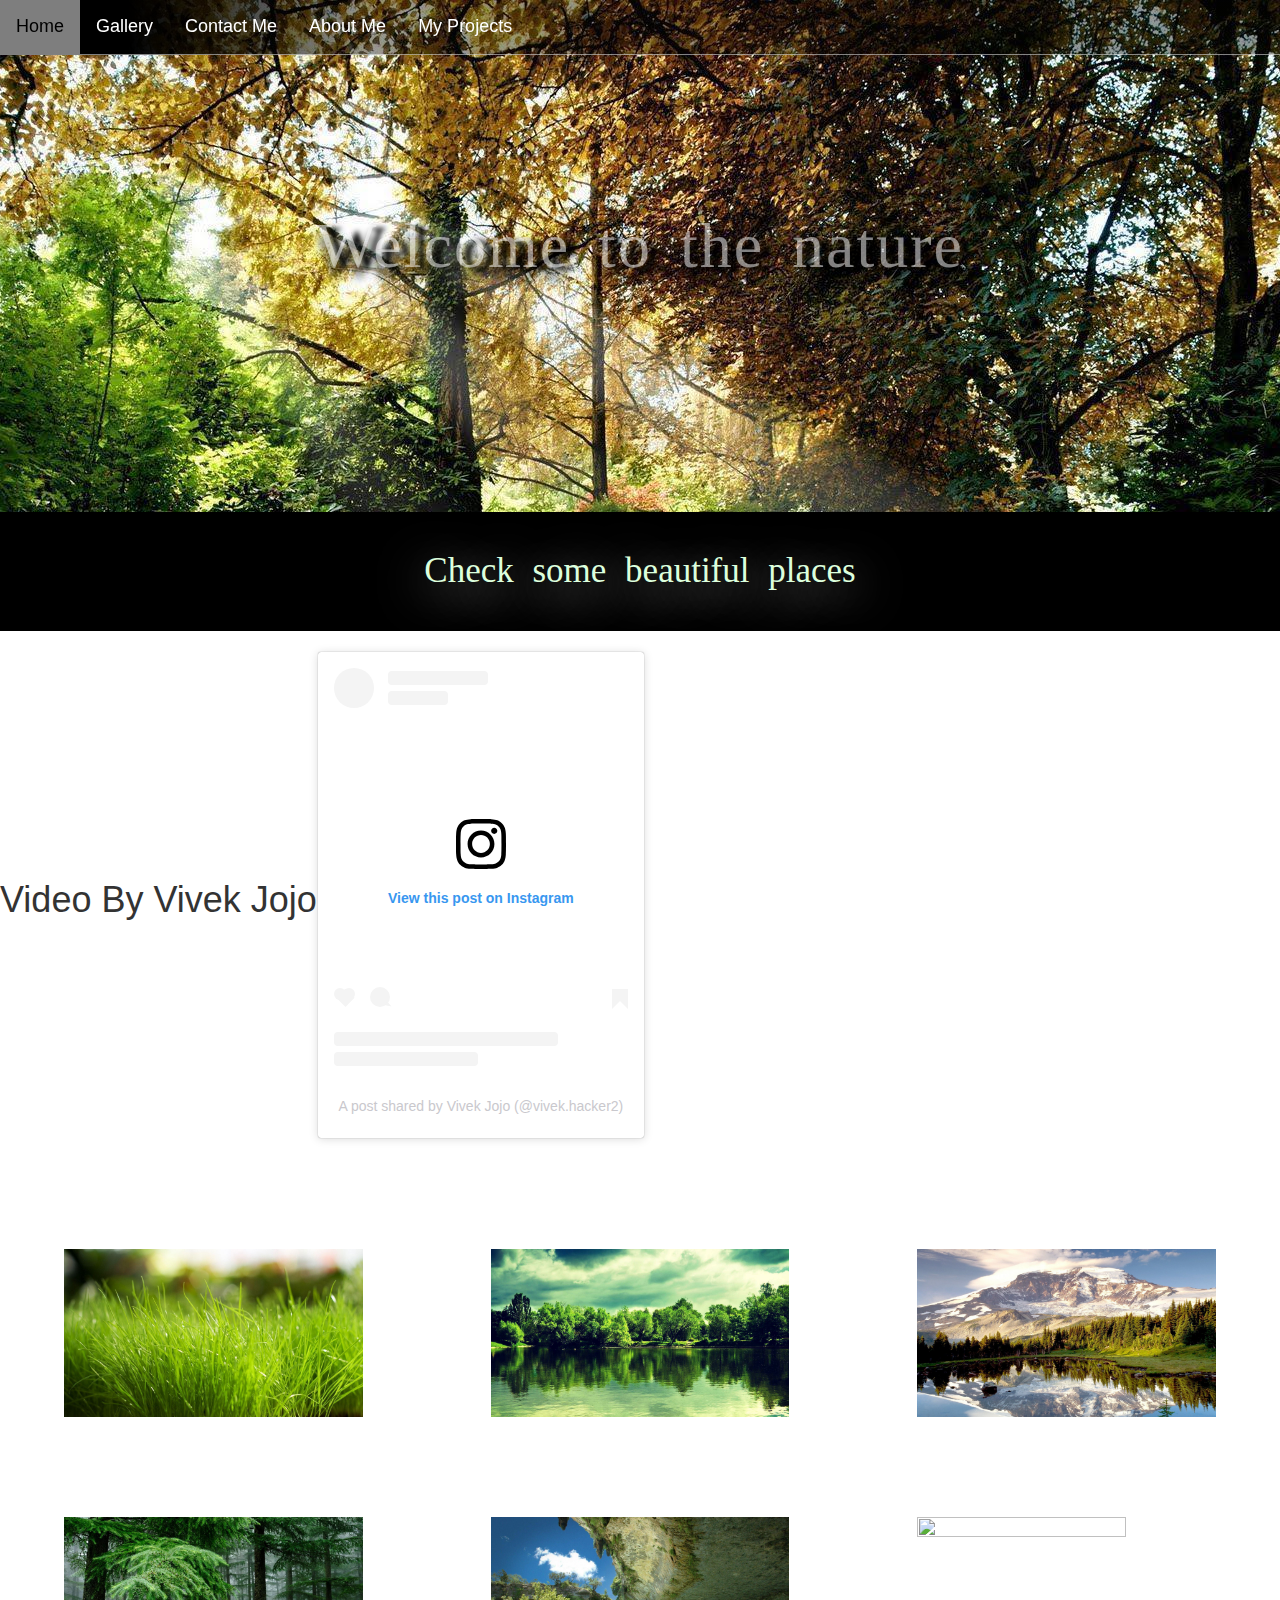
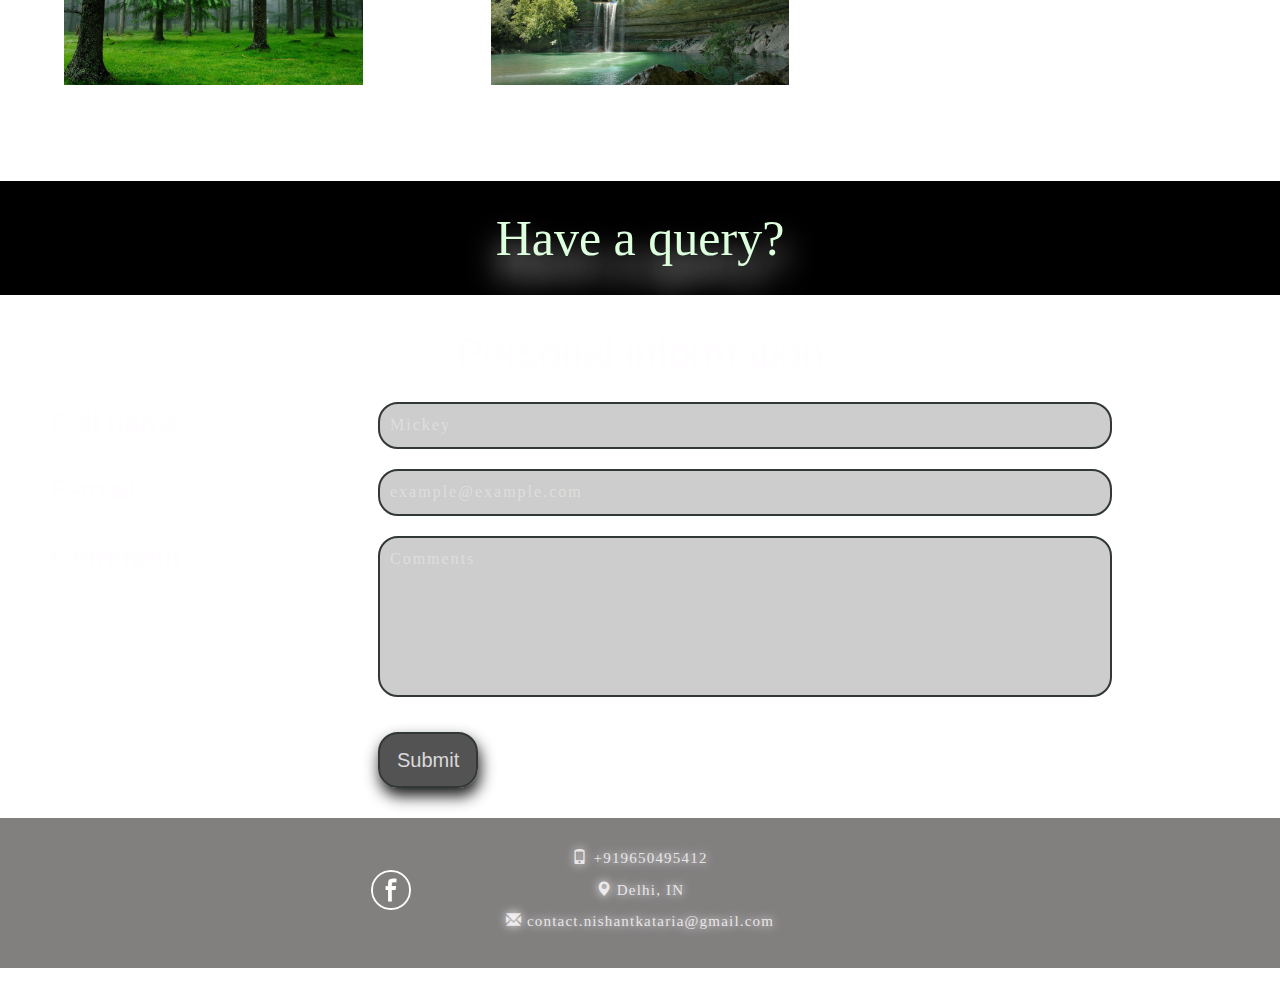
==== index.html @ 0d941788 "Update index.html" ====
<!DOCTYPE html>
<html>
<head>
  <title>My Webpage</title>
  <meta name="viewport" content="width=device-width, initial-scale=1">
  <link rel="stylesheet" type="text/css" href="style.css">
  <link rel="stylesheet" href="https://maxcdn.bootstrapcdn.com/bootstrap/3.3.7/css/bootstrap.min.css">
 
</head>
<body>
  <div class="nav">
  <ul>
    <div class="menu">
      <li><a href="#home">Home</a></li>
      <li id="gallery"><a>Gallery</a>
          <ul id="categories">
              <li><a href="#">3D</a></li>
              <li><a href="#">Abstract</a></li>
              <li><a href="#">Cars</a></li>
              <li><a href="#">Cartoons</a></li>
              <li><a href="#">Nature</a></li>
              <li><a href="#">Technology</a></li>
          </ul>
              </li>
      <li><a class="link" href="#contact">Contact Me</a></li>
      <li><a href="Files/my%20resume.pdf" target="_blank">About Me</a></li>
      <li id="projects"><a>My Projects</a>
          <ul id="ProjectList">
            <li><a href="MyProjects/Todo-List/index.html" target="_blank">ToDo-List</a></li>
              <li><a href="MyProjects/RGB-Game/index.html" target="_blank">RGB-Game</a></li>  
          </ul>
        </li>
    </div>
  </ul>
    <div class="content">
    <div id="home">
    <div id="img1">
    <h1 id="des1">Welcome to the nature</h1>
    </div>
    </div>
    </div>
    <div class="gallery">
    <div id="img2"></div>
        <h1 id="des2">Check some beautiful places</h1><br>
      <div style="display:flex;align-items:center;">
        <h1>Video By Vivek Jojo</h1>
        <div> <blockquote class="instagram-media" data-instgrm-captioned data-instgrm-permalink="https://www.instagram.com/reel/CWzmO9GF8T6/?utm_source=ig_embed&amp;utm_campaign=loading" data-instgrm-version="14" style=" background:#FFF; border:0; border-radius:3px; box-shadow:0 0 1px 0 rgba(0,0,0,0.5),0 1px 10px 0 rgba(0,0,0,0.15); margin: 1px; max-width:540px; min-width:326px; padding:0; width:99.375%; width:-webkit-calc(100% - 2px); width:calc(100% - 2px);"><div style="padding:16px;"> <a href="https://www.instagram.com/reel/CWzmO9GF8T6/?utm_source=ig_embed&amp;utm_campaign=loading" style=" background:#FFFFFF; line-height:0; padding:0 0; text-align:center; text-decoration:none; width:100%;" target="_blank"> <div style=" display: flex; flex-direction: row; align-items: center;"> <div style="background-color: #F4F4F4; border-radius: 50%; flex-grow: 0; height: 40px; margin-right: 14px; width: 40px;"></div> <div style="display: flex; flex-direction: column; flex-grow: 1; justify-content: center;"> <div style=" background-color: #F4F4F4; border-radius: 4px; flex-grow: 0; height: 14px; margin-bottom: 6px; width: 100px;"></div> <div style=" background-color: #F4F4F4; border-radius: 4px; flex-grow: 0; height: 14px; width: 60px;"></div></div></div><div style="padding: 19% 0;"></div> <div style="display:block; height:50px; margin:0 auto 12px; width:50px;"><svg width="50px" height="50px" viewBox="0 0 60 60" version="1.1" xmlns="https://www.w3.org/2000/svg" xmlns:xlink="https://www.w3.org/1999/xlink"><g stroke="none" stroke-width="1" fill="none" fill-rule="evenodd"><g transform="translate(-511.000000, -20.000000)" fill="#000000"><g><path d="M556.869,30.41 C554.814,30.41 553.148,32.076 553.148,34.131 C553.148,36.186 554.814,37.852 556.869,37.852 C558.924,37.852 560.59,36.186 560.59,34.131 C560.59,32.076 558.924,30.41 556.869,30.41 M541,60.657 C535.114,60.657 530.342,55.887 530.342,50 C530.342,44.114 535.114,39.342 541,39.342 C546.887,39.342 551.658,44.114 551.658,50 C551.658,55.887 546.887,60.657 541,60.657 M541,33.886 C532.1,33.886 524.886,41.1 524.886,50 C524.886,58.899 532.1,66.113 541,66.113 C549.9,66.113 557.115,58.899 557.115,50 C557.115,41.1 549.9,33.886 541,33.886 M565.378,62.101 C565.244,65.022 564.756,66.606 564.346,67.663 C563.803,69.06 563.154,70.057 562.106,71.106 C561.058,72.155 560.06,72.803 558.662,73.347 C557.607,73.757 556.021,74.244 553.102,74.378 C549.944,74.521 548.997,74.552 541,74.552 C533.003,74.552 532.056,74.521 528.898,74.378 C525.979,74.244 524.393,73.757 523.338,73.347 C521.94,72.803 520.942,72.155 519.894,71.106 C518.846,70.057 518.197,69.06 517.654,67.663 C517.244,66.606 516.755,65.022 516.623,62.101 C516.479,58.943 516.448,57.996 516.448,50 C516.448,42.003 516.479,41.056 516.623,37.899 C516.755,34.978 517.244,33.391 517.654,32.338 C518.197,30.938 518.846,29.942 519.894,28.894 C520.942,27.846 521.94,27.196 523.338,26.654 C524.393,26.244 525.979,25.756 528.898,25.623 C532.057,25.479 533.004,25.448 541,25.448 C548.997,25.448 549.943,25.479 553.102,25.623 C556.021,25.756 557.607,26.244 558.662,26.654 C560.06,27.196 561.058,27.846 562.106,28.894 C563.154,29.942 563.803,30.938 564.346,32.338 C564.756,33.391 565.244,34.978 565.378,37.899 C565.522,41.056 565.552,42.003 565.552,50 C565.552,57.996 565.522,58.943 565.378,62.101 M570.82,37.631 C570.674,34.438 570.167,32.258 569.425,30.349 C568.659,28.377 567.633,26.702 565.965,25.035 C564.297,23.368 562.623,22.342 560.652,21.575 C558.743,20.834 556.562,20.326 553.369,20.18 C550.169,20.033 549.148,20 541,20 C532.853,20 531.831,20.033 528.631,20.18 C525.438,20.326 523.257,20.834 521.349,21.575 C519.376,22.342 517.703,23.368 516.035,25.035 C514.368,26.702 513.342,28.377 512.574,30.349 C511.834,32.258 511.326,34.438 511.181,37.631 C511.035,40.831 511,41.851 511,50 C511,58.147 511.035,59.17 511.181,62.369 C511.326,65.562 511.834,67.743 512.574,69.651 C513.342,71.625 514.368,73.296 516.035,74.965 C517.703,76.634 519.376,77.658 521.349,78.425 C523.257,79.167 525.438,79.673 528.631,79.82 C531.831,79.965 532.853,80.001 541,80.001 C549.148,80.001 550.169,79.965 553.369,79.82 C556.562,79.673 558.743,79.167 560.652,78.425 C562.623,77.658 564.297,76.634 565.965,74.965 C567.633,73.296 568.659,71.625 569.425,69.651 C570.167,67.743 570.674,65.562 570.82,62.369 C570.966,59.17 571,58.147 571,50 C571,41.851 570.966,40.831 570.82,37.631"></path></g></g></g></svg></div><div style="padding-top: 8px;"> <div style=" color:#3897f0; font-family:Arial,sans-serif; font-size:14px; font-style:normal; font-weight:550; line-height:18px;">View this post on Instagram</div></div><div style="padding: 12.5% 0;"></div> <div style="display: flex; flex-direction: row; margin-bottom: 14px; align-items: center;"><div> <div style="background-color: #F4F4F4; border-radius: 50%; height: 12.5px; width: 12.5px; transform: translateX(0px) translateY(7px);"></div> <div style="background-color: #F4F4F4; height: 12.5px; transform: rotate(-45deg) translateX(3px) translateY(1px); width: 12.5px; flex-grow: 0; margin-right: 14px; margin-left: 2px;"></div> <div style="background-color: #F4F4F4; border-radius: 50%; height: 12.5px; width: 12.5px; transform: translateX(9px) translateY(-18px);"></div></div><div style="margin-left: 8px;"> <div style=" background-color: #F4F4F4; border-radius: 50%; flex-grow: 0; height: 20px; width: 20px;"></div> <div style=" width: 0; height: 0; border-top: 2px solid transparent; border-left: 6px solid #f4f4f4; border-bottom: 2px solid transparent; transform: translateX(16px) translateY(-4px) rotate(30deg)"></div></div><div style="margin-left: auto;"> <div style=" width: 0px; border-top: 8px solid #F4F4F4; border-right: 8px solid transparent; transform: translateY(16px);"></div> <div style=" background-color: #F4F4F4; flex-grow: 0; height: 12px; width: 16px; transform: translateY(-4px);"></div> <div style=" width: 0; height: 0; border-top: 8px solid #F4F4F4; border-left: 8px solid transparent; transform: translateY(-4px) translateX(8px);"></div></div></div> <div style="display: flex; flex-direction: column; flex-grow: 1; justify-content: center; margin-bottom: 24px;"> <div style=" background-color: #F4F4F4; border-radius: 4px; flex-grow: 0; height: 14px; margin-bottom: 6px; width: 224px;"></div> <div style=" background-color: #F4F4F4; border-radius: 4px; flex-grow: 0; height: 14px; width: 144px;"></div></div></a><p style=" color:#c9c8cd; font-family:Arial,sans-serif; font-size:14px; line-height:17px; margin-bottom:0; margin-top:8px; overflow:hidden; padding:8px 0 7px; text-align:center; text-overflow:ellipsis; white-space:nowrap;"><a href="https://www.instagram.com/reel/CWzmO9GF8T6/?utm_source=ig_embed&amp;utm_campaign=loading" style=" color:#c9c8cd; font-family:Arial,sans-serif; font-size:14px; font-style:normal; font-weight:normal; line-height:17px; text-decoration:none;" target="_blank">A post shared by Vivek Jojo (@vivek.hacker2)</a></p></div></blockquote> <script async src="//www.instagram.com/embed.js"></script> </div>
      </div>
          <div class="thumbs">
            <div class="imgrow">
               <div class="imgcol"><a href='Images/Thumbnails/1.jpg' target="_blank"><img src='Images/Thumbnails/1.jpg' width="310px" height="150px"></a></div>
               <div class="imgcol"><a href='Images/Thumbnails/2.jpg' target="_blank"><img src='Images/Thumbnails/2.jpg' width="310px" height="150px"></a></div>
               <div class="imgcol"><a href='Images/Thumbnails/3.jpg' target="_blank"><img src='Images/Thumbnails/3.jpg' width="310px" height="150px"></a></div>
            </div>
            <div class="imgrow">
               <div class="imgcol"><a href='Images/Thumbnails/4.jpg' target="_blank"><img src='Images/Thumbnails/4.jpg' width="310px" height="150px"></a></div>
               <div class="imgcol"><a href='Images/Thumbnails/5.jpg' target="_blank"><img src='Images/Thumbnails/5.jpg' width="310px" height="150px"></a></div>
               <div class="imgcol"><a href='Images/Thumbnails/6.jpg' target="_blank"><img src='Images/Thumbnails/6.jpg' width="310px" height="150px"></a></div>
           </div>
       </div>
    </div>
    <div id="contact">
      <h1 id="des3">Have a query?</h1>
        <div id="info">Personal information</div>
        <div class="row">
    	  <div class="col left" id="name">Full name</div>
          <div class="col right">
    	  <input id="fullname" type="text" name="fullname" placeholder="Mickey "><br><br>
          </div>
        </div>
        <div class="row">
          <div class="col left" id="email">E-mail </div>
          <div class="col right">
          <input id="mail" type="email" name="mail" placeholder="example@example.com"><br><br>
          </div>
        </div>
        <div class="row">
          <div class="col left" id="comment">Comment</div>
          <div class="col right">
          <textarea id="comments" placeholder="Comments" rows="6"></textarea><br>
          </div>
        </div>
        <div class="row sub">
          <div class="col left"></div>
          <div class="col right">
          <button id="submit" type="submit"><p id="submission">Submit</p></button> 
          </div>
        </div>
        <div id="contact-me">
        <div id="social-media"><a href="http://www.facebook.com/thedevilguyz" target="_blank"><img src="Icons/facebook-white.png"></a></div>
        <p><span class="mobile glyphicon glyphicon-phone"></span> +919650495412</p>
        <p><span class=" location glyphicon glyphicon-map-marker"></span> Delhi, IN</p>
        <p><span class="mymail glyphicon glyphicon-envelope"></span> contact.nishantkataria@gmail.com</p>
      
    </div>
    </div>
    </div>
</body>
</html>
---- style.css ----
*{
    box-sizing: border-box;
}
body{
    margin: 0;
    overflow-x: hidden;
    
}
     .nav ul{
            list-style-type: none;
            margin: auto;
            padding: 0px;
            width: 100%;
            background:linear-gradient(to left, rgba(4,4,0,0.4) 71%, #000 90%); 
            overflow: hidden;
            position: fixed;
            z-index: 1;
            border-bottom: 1px solid rgba(255, 255, 255, 0.5);       
     }
     


       .menu>li{
            float: left; 
        }
        .menu>li a{
            display: block;
            padding: 14px 16px;
            font-family: Arial;
            font-size: 18px;
            color: white;
            text-decoration: none;
            transition-duration: 0.2s;
            max-height: 
            
        }
        li a:hover{
            background-color: rgba(251, 251, 251, 0.5);
            color: black;
            text-decoration: none;
        }

       #categories{
           background-color: rgba(0, 30, 0, 0.4);
           z-index:1;
           max-width: 0;
           transition:600ms;
           list-style: none;
           margin: 0px -1px;

       }

       #categories li{
           overflow: hidden;
           border-bottom: 1px solid black;
           text-align: center;
       }
       
       #categories li>a{
       font-size: 15px;
       letter-spacing: 2px;
       }
      
       #categories li:hover{
           transition: transform .3s;
           transform: scale(1.3);
           border:  2px solid black;
           
       }

       #gallery:hover #categories{
           max-height: 400px;
           max-width: 140px;
       }

       #projects{
           max-height:0;
       }
        
       #ProjectList{
           background-color: rgba(0, 30, 0, 0.4);
           z-index:1;
           max-width:0px;
           transition:600ms;
           list-style: none;
           margin: 0px -1px;

       }

       #ProjectList li{
           overflow: hidden;
           border-bottom: 1px solid black;
           text-align: center;
       }
       
       #ProjectList li>a{
           font-size: 15px;
           letter-spacing: 2px;
           max-height: 49px;
           
       }
      
       #ProjectList li:hover{
           overflow: hidden;
           transition: transform .3s;
           transform: scale(1.2);
           border:  2px solid black;   
       }
       
        #projects:hover #ProjectList{
           max-height: 125px;
           max-width: 140px;
 
       }


  #img1{
    background-image: url('Images/Background/nature1.jpg');
    background-attachment: fixed;
    background-position: center;
    background-repeat: no-repeat;
    background-size: cover;
    min-height: 40vw;
    
  }
  #des1{
    color: rgba(255,255,255,0.5);
    text-align: center;
    margin: 0;
    text-shadow: 1px 11px 10px rgba(0,0,0,0.8), 9px 3px 5px #000000;
    font-family: copperplate gothic;
    font-size: 5vw;
    word-spacing: 10px;
    letter-spacing: 2px;
    padding:16.5vw 0;
 }


#des2{
   color: #dfd;
   background-color: black;
   text-align: center;
   margin: 0px;
   padding: 40px;
   font-size: 35px;
   font-family: copperplate gothic;
   word-spacing: 10px;
   text-shadow: 1px 10px 50px #ffffff;

}
.thumbs{
    background-image: url("Images/Background/nature.jpg");
    background-attachment: fixed;
    background-position: center;
    background-repeat: no-repeat;
    background-size: cover;
    width: auto;
    overflow: auto;
    padding: 60px 0px;
}

.imgcol{
    float: left;
    width: 33.33%;
    padding: 50px 0px;
    margin-left: 0px;  
    overflow: inherit;
}
.imgcol a img{
    transition-timing-function: ease;
    transition: .4s;
    width: 70%;
    height: auto;
    margin-left: 15%;
    
}

.imgcol a img:hover{
    box-shadow: 2px 4px 30px 8px #000;
    color: white;
    transition: transform .3s;
    transform: scale(1.3);
    
    
}


#contact{
    background-image: url('Images/Background/pexels-photo-1204361.jpeg');
    background-attachment: fixed;
    background-size: cover;
    background-repeat: no-repeat;
    height: 800px;
    margin-top: -34px;
    color: rgba(255, 253, 255, 0.8);
    text-shadow: 0px 0px 10px white;
    
    
}
#des3{
  color: #dfd;
   background-color: black;
   text-align: center; 
   font-size: 35px;
   font-family: copperplate gothic;
   padding:2.3%;
   text-shadow: 1px 22px 30px white;
   font-size: 50px;
}
.row{
    display: flex;    
}

.col{
    float: left;
}

.left{
    width: 30%;
}

.right{
    width: 70%;
}

#info{
    text-align: center;
    font-size: 40px;
    padding:20px;
}
#name, #email, #comment{
    font-size: 30px;
    padding-left: 5%;
}
#comment{
    vertical-align: top;
}
#fullname, #mail, #comments{
    background-color: rgba(0, 5, 0, 0.2);
    color: white;
    font-family: arial rounded MT;
    font-size: 16px;
    letter-spacing: 2px;
    border-radius: 20px;
    border: 2px solid rgb(50,55,55);
    padding: 10px;
    width: 80%;
    resize: none;
}
#fullname:focus, #mail:focus, #comments:focus{
    background-color: rgba(255, 250, 250, 0.2);
    box-shadow: 2px 8px 15px rgba(0,0,0,0.7);
    outline: none;
}
#submit:focus{
    outline: none;
}

::placeholder{
    color: rgba(250, 250, 250, 0.4);
    font-family: arial rounded MT;
}
#submit{
    background-color: rgba(10 , 10, 10, 0.7);
    border: 2px solid rgb(50,55,55);
    box-shadow: 2px 8px 15px rgba(0,0,0,0.9);
    border-radius: 20px;
    transition: .5s;
    
}
.sub{
    margin-top:30px;
}

#submit:active{
    transform: scale(0.9);
    transition: 0.1s ease-out;    
}
#submit:hover{
    background-color:rgba(10,103,106,0.8);
}

#submission{
    color: rgba(255, 253, 255,0.8);
    font-size: 20px;
    padding: 11px;
    margin: 0;
}
#social-media{
    float: left;
    margin: 22px -35vw 0 29vw;
    transition: .3s;
}
#social-media a img{
    height: 40px;
    width: 40px;
    
}
#social-media:hover{
    transform: scale(1.2);
}
#contact-me{
        text-align: center;
        background-color: rgba(5, 0, 0, 0.5);
        margin-top: 30px;
        padding: 30px 0 25px 0;
        font-size: 15px;
        font-family: arial rounded MT;
        letter-spacing: 1.2px;
        
    }
#contact-me:hover{
    background-color: rgba(5, 0, 0, 0.7);
}

@media screen and (max-width: 620px) {
  #des1{
    font-size: 30px;
  }
  #des2, #des3{
    font-size: 20px;
  }
  #info, #name, #email, #comment{
        font-size: 19px;
        padding-left: 7%;
  }
}
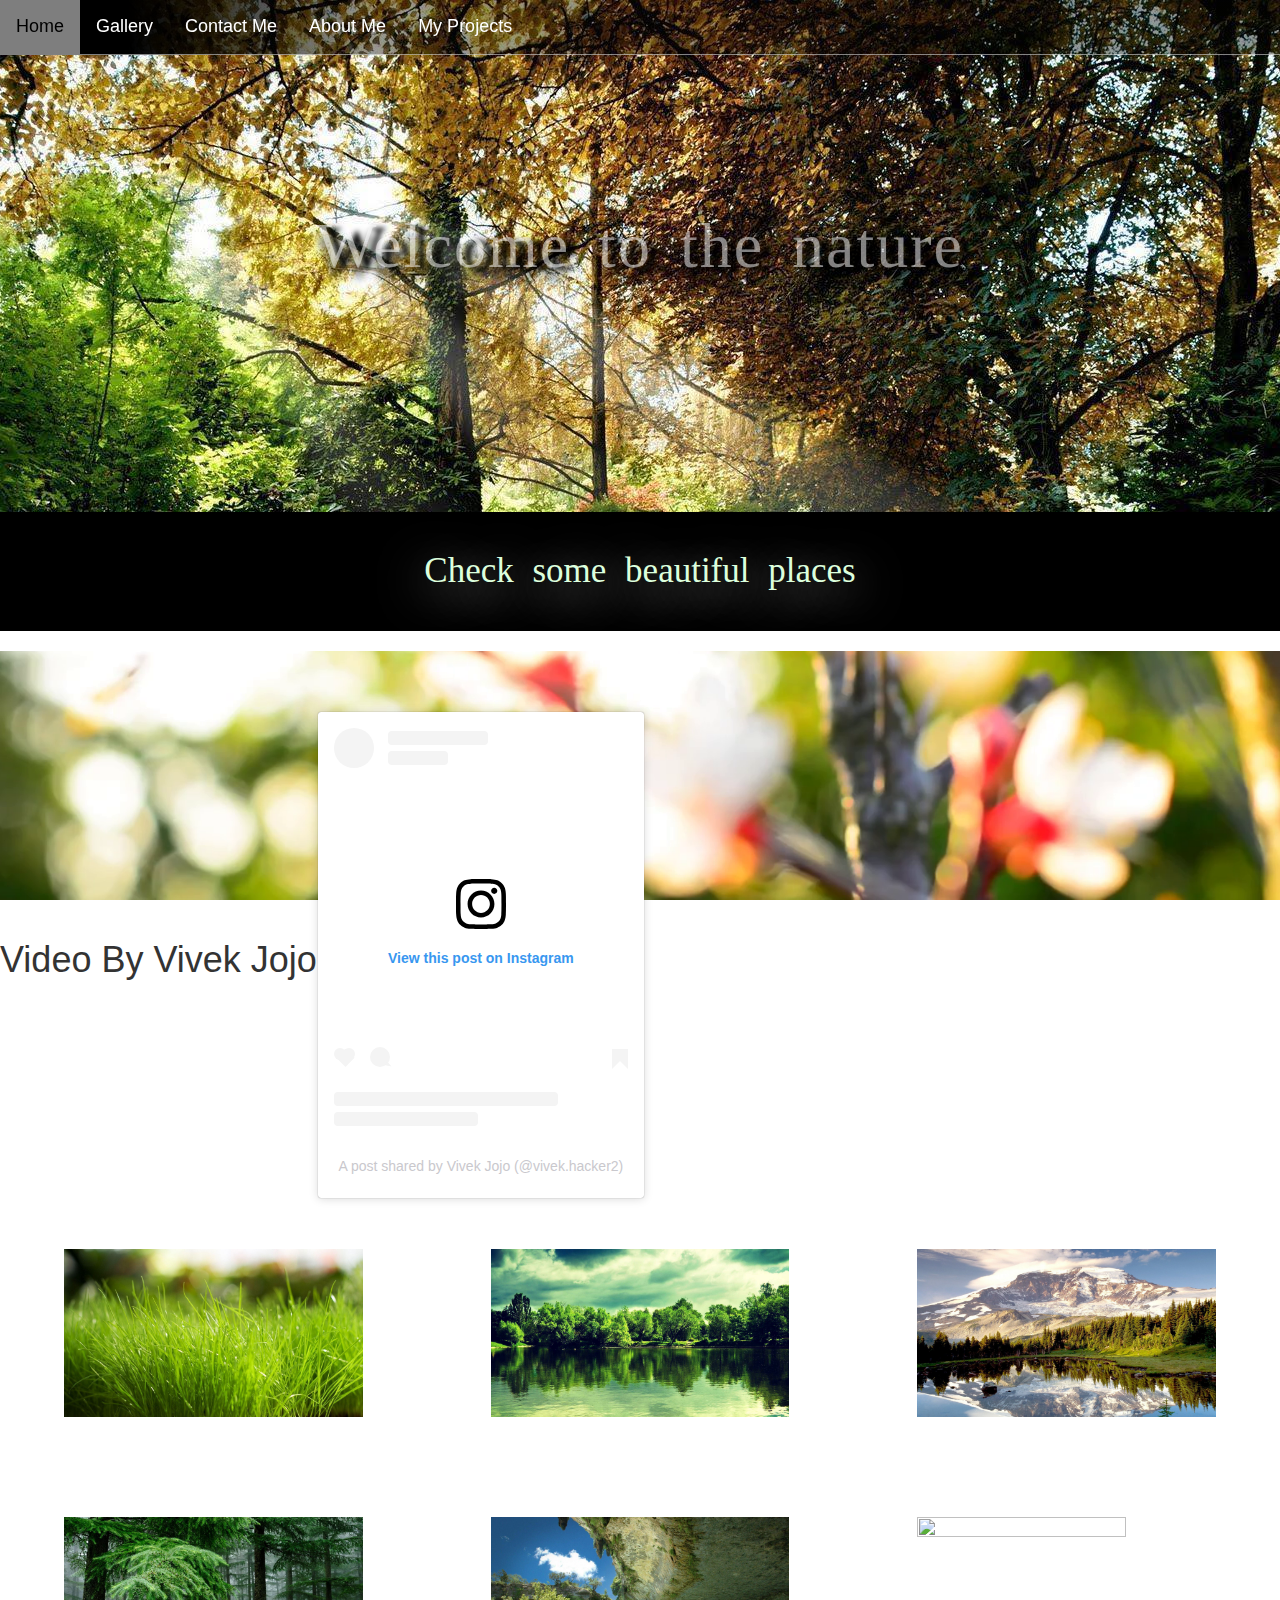
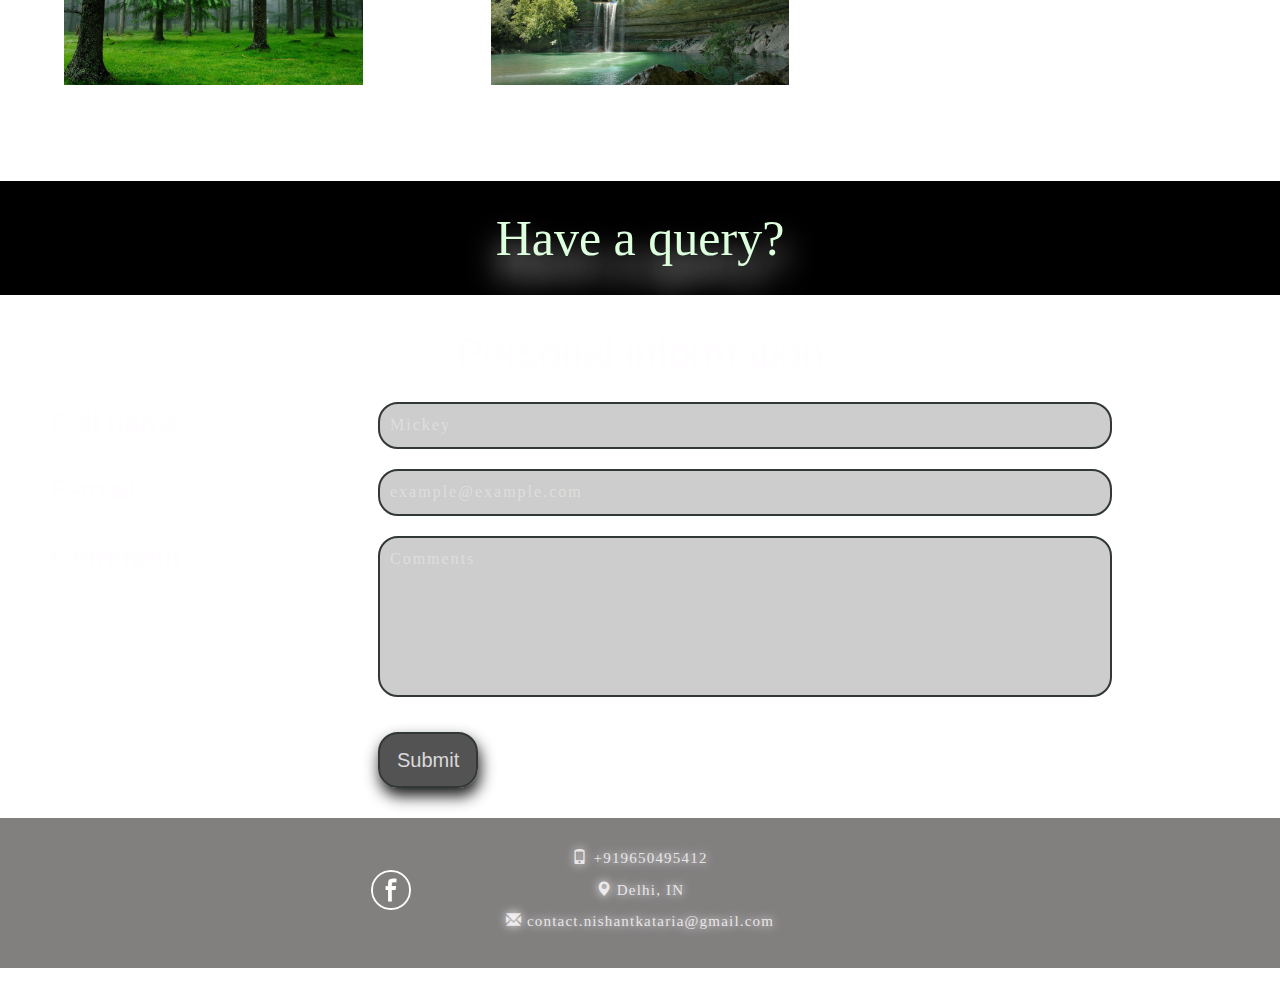
==== commit aa5f2552: "Update index.html" ====
--- a/index.html
+++ b/index.html
@@ -42,11 +42,11 @@
     <div class="gallery">
     <div id="img2"></div>
         <h1 id="des2">Check some beautiful places</h1><br>
-      <div style="display:flex;align-items:center;">
+          <div class="thumbs">
+              <div style="display:flex;align-items:center; width:100%">
         <h1>Video By Vivek Jojo</h1>
         <div> <blockquote class="instagram-media" data-instgrm-captioned data-instgrm-permalink="https://www.instagram.com/reel/CWzmO9GF8T6/?utm_source=ig_embed&amp;utm_campaign=loading" data-instgrm-version="14" style=" background:#FFF; border:0; border-radius:3px; box-shadow:0 0 1px 0 rgba(0,0,0,0.5),0 1px 10px 0 rgba(0,0,0,0.15); margin: 1px; max-width:540px; min-width:326px; padding:0; width:99.375%; width:-webkit-calc(100% - 2px); width:calc(100% - 2px);"><div style="padding:16px;"> <a href="https://www.instagram.com/reel/CWzmO9GF8T6/?utm_source=ig_embed&amp;utm_campaign=loading" style=" background:#FFFFFF; line-height:0; padding:0 0; text-align:center; text-decoration:none; width:100%;" target="_blank"> <div style=" display: flex; flex-direction: row; align-items: center;"> <div style="background-color: #F4F4F4; border-radius: 50%; flex-grow: 0; height: 40px; margin-right: 14px; width: 40px;"></div> <div style="display: flex; flex-direction: column; flex-grow: 1; justify-content: center;"> <div style=" background-color: #F4F4F4; border-radius: 4px; flex-grow: 0; height: 14px; margin-bottom: 6px; width: 100px;"></div> <div style=" background-color: #F4F4F4; border-radius: 4px; flex-grow: 0; height: 14px; width: 60px;"></div></div></div><div style="padding: 19% 0;"></div> <div style="display:block; height:50px; margin:0 auto 12px; width:50px;"><svg width="50px" height="50px" viewBox="0 0 60 60" version="1.1" xmlns="https://www.w3.org/2000/svg" xmlns:xlink="https://www.w3.org/1999/xlink"><g stroke="none" stroke-width="1" fill="none" fill-rule="evenodd"><g transform="translate(-511.000000, -20.000000)" fill="#000000"><g><path d="M556.869,30.41 C554.814,30.41 553.148,32.076 553.148,34.131 C553.148,36.186 554.814,37.852 556.869,37.852 C558.924,37.852 560.59,36.186 560.59,34.131 C560.59,32.076 558.924,30.41 556.869,30.41 M541,60.657 C535.114,60.657 530.342,55.887 530.342,50 C530.342,44.114 535.114,39.342 541,39.342 C546.887,39.342 551.658,44.114 551.658,50 C551.658,55.887 546.887,60.657 541,60.657 M541,33.886 C532.1,33.886 524.886,41.1 524.886,50 C524.886,58.899 532.1,66.113 541,66.113 C549.9,66.113 557.115,58.899 557.115,50 C557.115,41.1 549.9,33.886 541,33.886 M565.378,62.101 C565.244,65.022 564.756,66.606 564.346,67.663 C563.803,69.06 563.154,70.057 562.106,71.106 C561.058,72.155 560.06,72.803 558.662,73.347 C557.607,73.757 556.021,74.244 553.102,74.378 C549.944,74.521 548.997,74.552 541,74.552 C533.003,74.552 532.056,74.521 528.898,74.378 C525.979,74.244 524.393,73.757 523.338,73.347 C521.94,72.803 520.942,72.155 519.894,71.106 C518.846,70.057 518.197,69.06 517.654,67.663 C517.244,66.606 516.755,65.022 516.623,62.101 C516.479,58.943 516.448,57.996 516.448,50 C516.448,42.003 516.479,41.056 516.623,37.899 C516.755,34.978 517.244,33.391 517.654,32.338 C518.197,30.938 518.846,29.942 519.894,28.894 C520.942,27.846 521.94,27.196 523.338,26.654 C524.393,26.244 525.979,25.756 528.898,25.623 C532.057,25.479 533.004,25.448 541,25.448 C548.997,25.448 549.943,25.479 553.102,25.623 C556.021,25.756 557.607,26.244 558.662,26.654 C560.06,27.196 561.058,27.846 562.106,28.894 C563.154,29.942 563.803,30.938 564.346,32.338 C564.756,33.391 565.244,34.978 565.378,37.899 C565.522,41.056 565.552,42.003 565.552,50 C565.552,57.996 565.522,58.943 565.378,62.101 M570.82,37.631 C570.674,34.438 570.167,32.258 569.425,30.349 C568.659,28.377 567.633,26.702 565.965,25.035 C564.297,23.368 562.623,22.342 560.652,21.575 C558.743,20.834 556.562,20.326 553.369,20.18 C550.169,20.033 549.148,20 541,20 C532.853,20 531.831,20.033 528.631,20.18 C525.438,20.326 523.257,20.834 521.349,21.575 C519.376,22.342 517.703,23.368 516.035,25.035 C514.368,26.702 513.342,28.377 512.574,30.349 C511.834,32.258 511.326,34.438 511.181,37.631 C511.035,40.831 511,41.851 511,50 C511,58.147 511.035,59.17 511.181,62.369 C511.326,65.562 511.834,67.743 512.574,69.651 C513.342,71.625 514.368,73.296 516.035,74.965 C517.703,76.634 519.376,77.658 521.349,78.425 C523.257,79.167 525.438,79.673 528.631,79.82 C531.831,79.965 532.853,80.001 541,80.001 C549.148,80.001 550.169,79.965 553.369,79.82 C556.562,79.673 558.743,79.167 560.652,78.425 C562.623,77.658 564.297,76.634 565.965,74.965 C567.633,73.296 568.659,71.625 569.425,69.651 C570.167,67.743 570.674,65.562 570.82,62.369 C570.966,59.17 571,58.147 571,50 C571,41.851 570.966,40.831 570.82,37.631"></path></g></g></g></svg></div><div style="padding-top: 8px;"> <div style=" color:#3897f0; font-family:Arial,sans-serif; font-size:14px; font-style:normal; font-weight:550; line-height:18px;">View this post on Instagram</div></div><div style="padding: 12.5% 0;"></div> <div style="display: flex; flex-direction: row; margin-bottom: 14px; align-items: center;"><div> <div style="background-color: #F4F4F4; border-radius: 50%; height: 12.5px; width: 12.5px; transform: translateX(0px) translateY(7px);"></div> <div style="background-color: #F4F4F4; height: 12.5px; transform: rotate(-45deg) translateX(3px) translateY(1px); width: 12.5px; flex-grow: 0; margin-right: 14px; margin-left: 2px;"></div> <div style="background-color: #F4F4F4; border-radius: 50%; height: 12.5px; width: 12.5px; transform: translateX(9px) translateY(-18px);"></div></div><div style="margin-left: 8px;"> <div style=" background-color: #F4F4F4; border-radius: 50%; flex-grow: 0; height: 20px; width: 20px;"></div> <div style=" width: 0; height: 0; border-top: 2px solid transparent; border-left: 6px solid #f4f4f4; border-bottom: 2px solid transparent; transform: translateX(16px) translateY(-4px) rotate(30deg)"></div></div><div style="margin-left: auto;"> <div style=" width: 0px; border-top: 8px solid #F4F4F4; border-right: 8px solid transparent; transform: translateY(16px);"></div> <div style=" background-color: #F4F4F4; flex-grow: 0; height: 12px; width: 16px; transform: translateY(-4px);"></div> <div style=" width: 0; height: 0; border-top: 8px solid #F4F4F4; border-left: 8px solid transparent; transform: translateY(-4px) translateX(8px);"></div></div></div> <div style="display: flex; flex-direction: column; flex-grow: 1; justify-content: center; margin-bottom: 24px;"> <div style=" background-color: #F4F4F4; border-radius: 4px; flex-grow: 0; height: 14px; margin-bottom: 6px; width: 224px;"></div> <div style=" background-color: #F4F4F4; border-radius: 4px; flex-grow: 0; height: 14px; width: 144px;"></div></div></a><p style=" color:#c9c8cd; font-family:Arial,sans-serif; font-size:14px; line-height:17px; margin-bottom:0; margin-top:8px; overflow:hidden; padding:8px 0 7px; text-align:center; text-overflow:ellipsis; white-space:nowrap;"><a href="https://www.instagram.com/reel/CWzmO9GF8T6/?utm_source=ig_embed&amp;utm_campaign=loading" style=" color:#c9c8cd; font-family:Arial,sans-serif; font-size:14px; font-style:normal; font-weight:normal; line-height:17px; text-decoration:none;" target="_blank">A post shared by Vivek Jojo (@vivek.hacker2)</a></p></div></blockquote> <script async src="//www.instagram.com/embed.js"></script> </div>
       </div>
-          <div class="thumbs">
             <div class="imgrow">
                <div class="imgcol"><a href='Images/Thumbnails/1.jpg' target="_blank"><img src='Images/Thumbnails/1.jpg' width="310px" height="150px"></a></div>
                <div class="imgcol"><a href='Images/Thumbnails/2.jpg' target="_blank"><img src='Images/Thumbnails/2.jpg' width="310px" height="150px"></a></div>
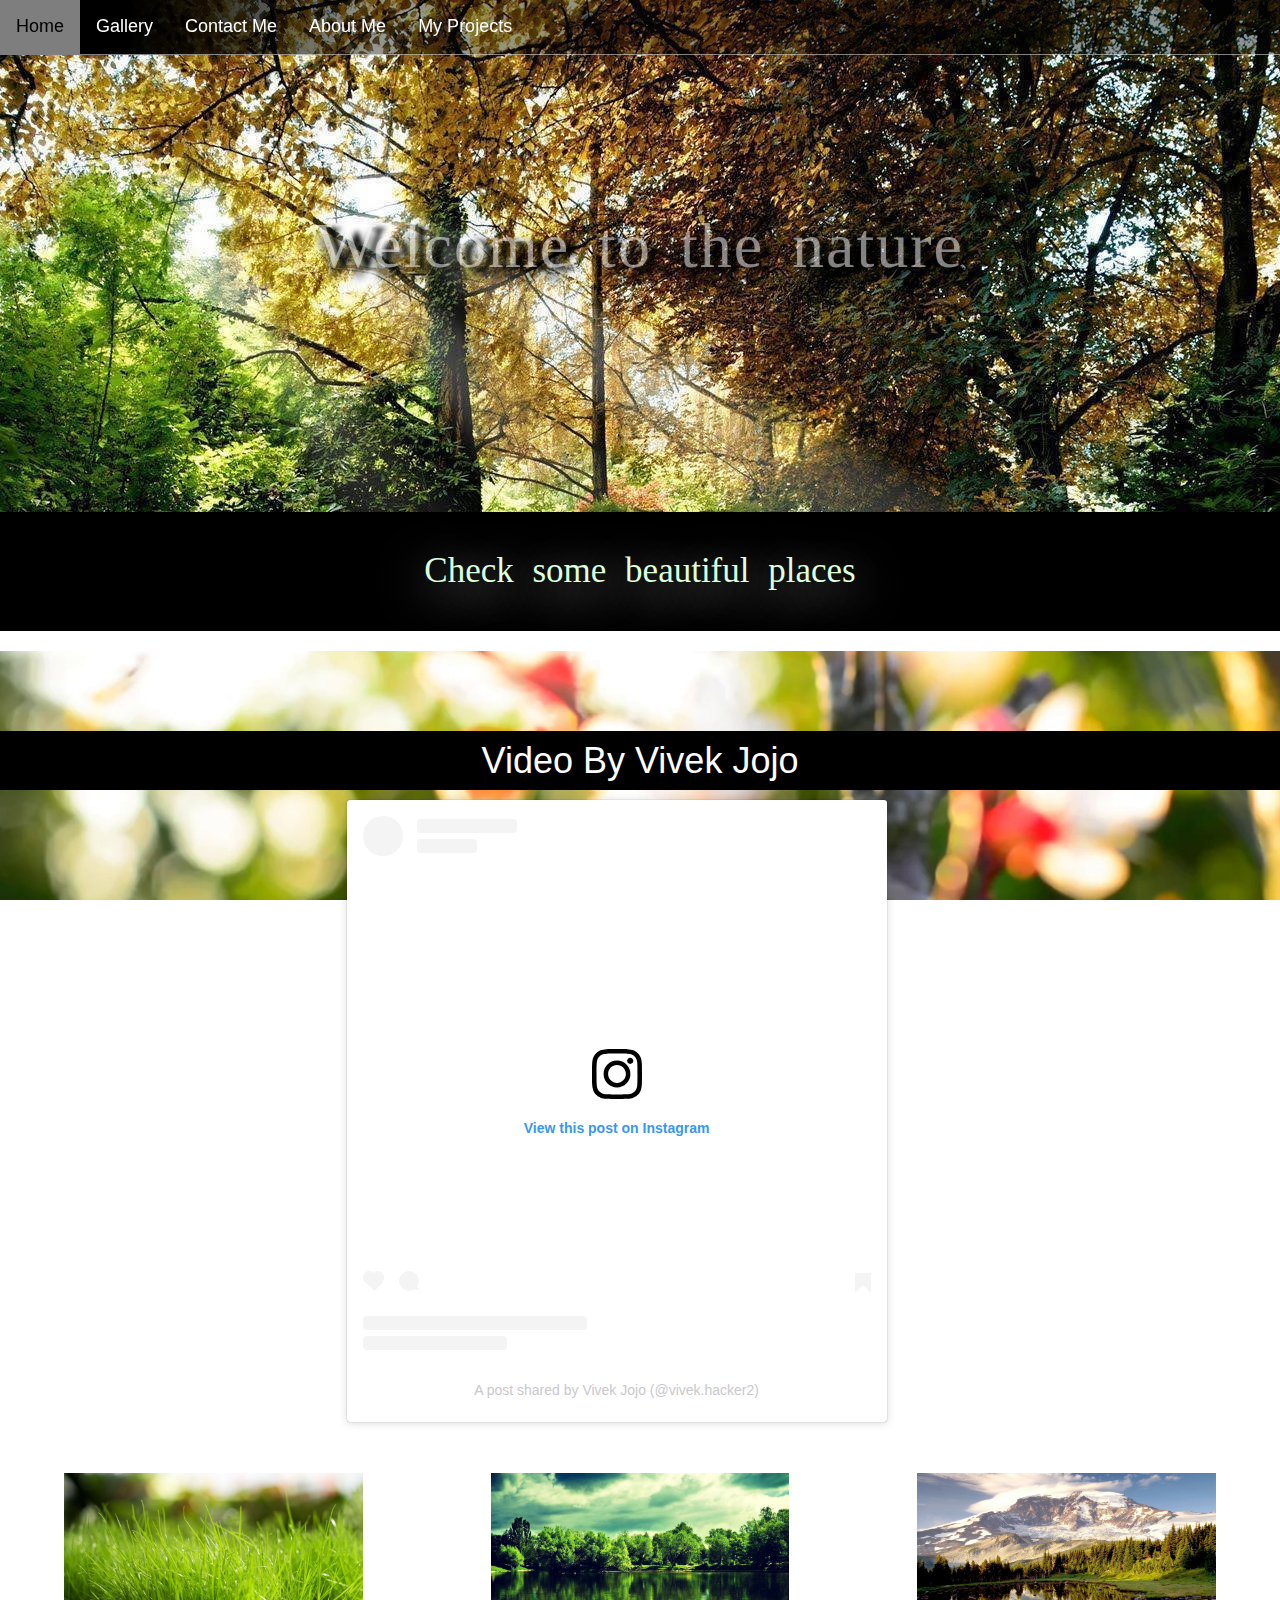
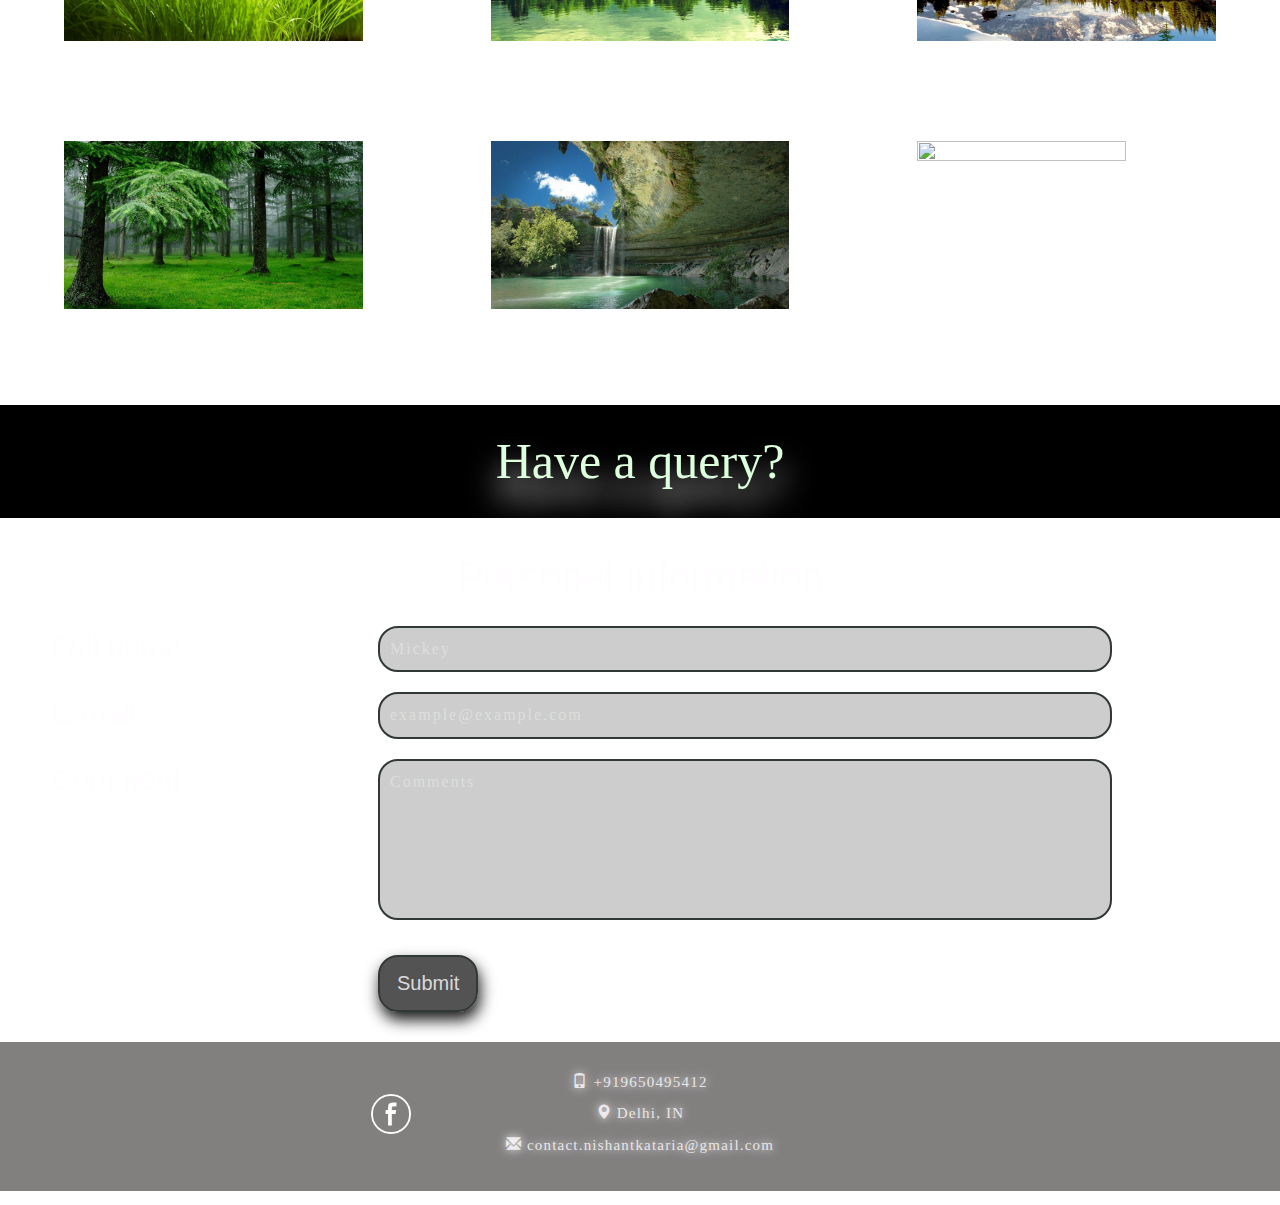
==== commit 98146e28: "Update index.html" ====
--- a/index.html
+++ b/index.html
@@ -41,11 +41,11 @@
     </div>
     <div class="gallery">
     <div id="img2"></div>
-        <h1 id="des2">Check some beautiful places</h1><br>
-          <div class="thumbs">
-              <div style="display:flex;align-items:center; width:100%">
-        <h1>Video By Vivek Jojo</h1>
-        <div> <blockquote class="instagram-media" data-instgrm-captioned data-instgrm-permalink="https://www.instagram.com/reel/CWzmO9GF8T6/?utm_source=ig_embed&amp;utm_campaign=loading" data-instgrm-version="14" style=" background:#FFF; border:0; border-radius:3px; box-shadow:0 0 1px 0 rgba(0,0,0,0.5),0 1px 10px 0 rgba(0,0,0,0.15); margin: 1px; max-width:540px; min-width:326px; padding:0; width:99.375%; width:-webkit-calc(100% - 2px); width:calc(100% - 2px);"><div style="padding:16px;"> <a href="https://www.instagram.com/reel/CWzmO9GF8T6/?utm_source=ig_embed&amp;utm_campaign=loading" style=" background:#FFFFFF; line-height:0; padding:0 0; text-align:center; text-decoration:none; width:100%;" target="_blank"> <div style=" display: flex; flex-direction: row; align-items: center;"> <div style="background-color: #F4F4F4; border-radius: 50%; flex-grow: 0; height: 40px; margin-right: 14px; width: 40px;"></div> <div style="display: flex; flex-direction: column; flex-grow: 1; justify-content: center;"> <div style=" background-color: #F4F4F4; border-radius: 4px; flex-grow: 0; height: 14px; margin-bottom: 6px; width: 100px;"></div> <div style=" background-color: #F4F4F4; border-radius: 4px; flex-grow: 0; height: 14px; width: 60px;"></div></div></div><div style="padding: 19% 0;"></div> <div style="display:block; height:50px; margin:0 auto 12px; width:50px;"><svg width="50px" height="50px" viewBox="0 0 60 60" version="1.1" xmlns="https://www.w3.org/2000/svg" xmlns:xlink="https://www.w3.org/1999/xlink"><g stroke="none" stroke-width="1" fill="none" fill-rule="evenodd"><g transform="translate(-511.000000, -20.000000)" fill="#000000"><g><path d="M556.869,30.41 C554.814,30.41 553.148,32.076 553.148,34.131 C553.148,36.186 554.814,37.852 556.869,37.852 C558.924,37.852 560.59,36.186 560.59,34.131 C560.59,32.076 558.924,30.41 556.869,30.41 M541,60.657 C535.114,60.657 530.342,55.887 530.342,50 C530.342,44.114 535.114,39.342 541,39.342 C546.887,39.342 551.658,44.114 551.658,50 C551.658,55.887 546.887,60.657 541,60.657 M541,33.886 C532.1,33.886 524.886,41.1 524.886,50 C524.886,58.899 532.1,66.113 541,66.113 C549.9,66.113 557.115,58.899 557.115,50 C557.115,41.1 549.9,33.886 541,33.886 M565.378,62.101 C565.244,65.022 564.756,66.606 564.346,67.663 C563.803,69.06 563.154,70.057 562.106,71.106 C561.058,72.155 560.06,72.803 558.662,73.347 C557.607,73.757 556.021,74.244 553.102,74.378 C549.944,74.521 548.997,74.552 541,74.552 C533.003,74.552 532.056,74.521 528.898,74.378 C525.979,74.244 524.393,73.757 523.338,73.347 C521.94,72.803 520.942,72.155 519.894,71.106 C518.846,70.057 518.197,69.06 517.654,67.663 C517.244,66.606 516.755,65.022 516.623,62.101 C516.479,58.943 516.448,57.996 516.448,50 C516.448,42.003 516.479,41.056 516.623,37.899 C516.755,34.978 517.244,33.391 517.654,32.338 C518.197,30.938 518.846,29.942 519.894,28.894 C520.942,27.846 521.94,27.196 523.338,26.654 C524.393,26.244 525.979,25.756 528.898,25.623 C532.057,25.479 533.004,25.448 541,25.448 C548.997,25.448 549.943,25.479 553.102,25.623 C556.021,25.756 557.607,26.244 558.662,26.654 C560.06,27.196 561.058,27.846 562.106,28.894 C563.154,29.942 563.803,30.938 564.346,32.338 C564.756,33.391 565.244,34.978 565.378,37.899 C565.522,41.056 565.552,42.003 565.552,50 C565.552,57.996 565.522,58.943 565.378,62.101 M570.82,37.631 C570.674,34.438 570.167,32.258 569.425,30.349 C568.659,28.377 567.633,26.702 565.965,25.035 C564.297,23.368 562.623,22.342 560.652,21.575 C558.743,20.834 556.562,20.326 553.369,20.18 C550.169,20.033 549.148,20 541,20 C532.853,20 531.831,20.033 528.631,20.18 C525.438,20.326 523.257,20.834 521.349,21.575 C519.376,22.342 517.703,23.368 516.035,25.035 C514.368,26.702 513.342,28.377 512.574,30.349 C511.834,32.258 511.326,34.438 511.181,37.631 C511.035,40.831 511,41.851 511,50 C511,58.147 511.035,59.17 511.181,62.369 C511.326,65.562 511.834,67.743 512.574,69.651 C513.342,71.625 514.368,73.296 516.035,74.965 C517.703,76.634 519.376,77.658 521.349,78.425 C523.257,79.167 525.438,79.673 528.631,79.82 C531.831,79.965 532.853,80.001 541,80.001 C549.148,80.001 550.169,79.965 553.369,79.82 C556.562,79.673 558.743,79.167 560.652,78.425 C562.623,77.658 564.297,76.634 565.965,74.965 C567.633,73.296 568.659,71.625 569.425,69.651 C570.167,67.743 570.674,65.562 570.82,62.369 C570.966,59.17 571,58.147 571,50 C571,41.851 570.966,40.831 570.82,37.631"></path></g></g></g></svg></div><div style="padding-top: 8px;"> <div style=" color:#3897f0; font-family:Arial,sans-serif; font-size:14px; font-style:normal; font-weight:550; line-height:18px;">View this post on Instagram</div></div><div style="padding: 12.5% 0;"></div> <div style="display: flex; flex-direction: row; margin-bottom: 14px; align-items: center;"><div> <div style="background-color: #F4F4F4; border-radius: 50%; height: 12.5px; width: 12.5px; transform: translateX(0px) translateY(7px);"></div> <div style="background-color: #F4F4F4; height: 12.5px; transform: rotate(-45deg) translateX(3px) translateY(1px); width: 12.5px; flex-grow: 0; margin-right: 14px; margin-left: 2px;"></div> <div style="background-color: #F4F4F4; border-radius: 50%; height: 12.5px; width: 12.5px; transform: translateX(9px) translateY(-18px);"></div></div><div style="margin-left: 8px;"> <div style=" background-color: #F4F4F4; border-radius: 50%; flex-grow: 0; height: 20px; width: 20px;"></div> <div style=" width: 0; height: 0; border-top: 2px solid transparent; border-left: 6px solid #f4f4f4; border-bottom: 2px solid transparent; transform: translateX(16px) translateY(-4px) rotate(30deg)"></div></div><div style="margin-left: auto;"> <div style=" width: 0px; border-top: 8px solid #F4F4F4; border-right: 8px solid transparent; transform: translateY(16px);"></div> <div style=" background-color: #F4F4F4; flex-grow: 0; height: 12px; width: 16px; transform: translateY(-4px);"></div> <div style=" width: 0; height: 0; border-top: 8px solid #F4F4F4; border-left: 8px solid transparent; transform: translateY(-4px) translateX(8px);"></div></div></div> <div style="display: flex; flex-direction: column; flex-grow: 1; justify-content: center; margin-bottom: 24px;"> <div style=" background-color: #F4F4F4; border-radius: 4px; flex-grow: 0; height: 14px; margin-bottom: 6px; width: 224px;"></div> <div style=" background-color: #F4F4F4; border-radius: 4px; flex-grow: 0; height: 14px; width: 144px;"></div></div></a><p style=" color:#c9c8cd; font-family:Arial,sans-serif; font-size:14px; line-height:17px; margin-bottom:0; margin-top:8px; overflow:hidden; padding:8px 0 7px; text-align:center; text-overflow:ellipsis; white-space:nowrap;"><a href="https://www.instagram.com/reel/CWzmO9GF8T6/?utm_source=ig_embed&amp;utm_campaign=loading" style=" color:#c9c8cd; font-family:Arial,sans-serif; font-size:14px; font-style:normal; font-weight:normal; line-height:17px; text-decoration:none;" target="_blank">A post shared by Vivek Jojo (@vivek.hacker2)</a></p></div></blockquote> <script async src="//www.instagram.com/embed.js"></script> </div>
+       <h1 id="des2">Check some beautiful places</h1><br>
+       <div class="thumbs">
+       <div>
+       <h1 style="text-align:center; color: White; background:black; padding:10px 0">Video By Vivek Jojo</h1>
+        <div style="margin:0 10% 0 27%;"> <blockquote class="instagram-media" data-instgrm-captioned data-instgrm-permalink="https://www.instagram.com/reel/CWzmO9GF8T6/?utm_source=ig_embed&amp;utm_campaign=loading" data-instgrm-version="14" style=" background:#FFF; border:0; border-radius:3px; box-shadow:0 0 1px 0 rgba(0,0,0,0.5),0 1px 10px 0 rgba(0,0,0,0.15); margin: 1px; max-width:540px; min-width:326px; padding:0; width:99.375%; width:-webkit-calc(100% - 2px); width:calc(100% - 2px);"><div style="padding:16px;"> <a href="https://www.instagram.com/reel/CWzmO9GF8T6/?utm_source=ig_embed&amp;utm_campaign=loading" style=" background:#FFFFFF; line-height:0; padding:0 0; text-align:center; text-decoration:none; width:100%;" target="_blank"> <div style=" display: flex; flex-direction: row; align-items: center;"> <div style="background-color: #F4F4F4; border-radius: 50%; flex-grow: 0; height: 40px; margin-right: 14px; width: 40px;"></div> <div style="display: flex; flex-direction: column; flex-grow: 1; justify-content: center;"> <div style=" background-color: #F4F4F4; border-radius: 4px; flex-grow: 0; height: 14px; margin-bottom: 6px; width: 100px;"></div> <div style=" background-color: #F4F4F4; border-radius: 4px; flex-grow: 0; height: 14px; width: 60px;"></div></div></div><div style="padding: 19% 0;"></div> <div style="display:block; height:50px; margin:0 auto 12px; width:50px;"><svg width="50px" height="50px" viewBox="0 0 60 60" version="1.1" xmlns="https://www.w3.org/2000/svg" xmlns:xlink="https://www.w3.org/1999/xlink"><g stroke="none" stroke-width="1" fill="none" fill-rule="evenodd"><g transform="translate(-511.000000, -20.000000)" fill="#000000"><g><path d="M556.869,30.41 C554.814,30.41 553.148,32.076 553.148,34.131 C553.148,36.186 554.814,37.852 556.869,37.852 C558.924,37.852 560.59,36.186 560.59,34.131 C560.59,32.076 558.924,30.41 556.869,30.41 M541,60.657 C535.114,60.657 530.342,55.887 530.342,50 C530.342,44.114 535.114,39.342 541,39.342 C546.887,39.342 551.658,44.114 551.658,50 C551.658,55.887 546.887,60.657 541,60.657 M541,33.886 C532.1,33.886 524.886,41.1 524.886,50 C524.886,58.899 532.1,66.113 541,66.113 C549.9,66.113 557.115,58.899 557.115,50 C557.115,41.1 549.9,33.886 541,33.886 M565.378,62.101 C565.244,65.022 564.756,66.606 564.346,67.663 C563.803,69.06 563.154,70.057 562.106,71.106 C561.058,72.155 560.06,72.803 558.662,73.347 C557.607,73.757 556.021,74.244 553.102,74.378 C549.944,74.521 548.997,74.552 541,74.552 C533.003,74.552 532.056,74.521 528.898,74.378 C525.979,74.244 524.393,73.757 523.338,73.347 C521.94,72.803 520.942,72.155 519.894,71.106 C518.846,70.057 518.197,69.06 517.654,67.663 C517.244,66.606 516.755,65.022 516.623,62.101 C516.479,58.943 516.448,57.996 516.448,50 C516.448,42.003 516.479,41.056 516.623,37.899 C516.755,34.978 517.244,33.391 517.654,32.338 C518.197,30.938 518.846,29.942 519.894,28.894 C520.942,27.846 521.94,27.196 523.338,26.654 C524.393,26.244 525.979,25.756 528.898,25.623 C532.057,25.479 533.004,25.448 541,25.448 C548.997,25.448 549.943,25.479 553.102,25.623 C556.021,25.756 557.607,26.244 558.662,26.654 C560.06,27.196 561.058,27.846 562.106,28.894 C563.154,29.942 563.803,30.938 564.346,32.338 C564.756,33.391 565.244,34.978 565.378,37.899 C565.522,41.056 565.552,42.003 565.552,50 C565.552,57.996 565.522,58.943 565.378,62.101 M570.82,37.631 C570.674,34.438 570.167,32.258 569.425,30.349 C568.659,28.377 567.633,26.702 565.965,25.035 C564.297,23.368 562.623,22.342 560.652,21.575 C558.743,20.834 556.562,20.326 553.369,20.18 C550.169,20.033 549.148,20 541,20 C532.853,20 531.831,20.033 528.631,20.18 C525.438,20.326 523.257,20.834 521.349,21.575 C519.376,22.342 517.703,23.368 516.035,25.035 C514.368,26.702 513.342,28.377 512.574,30.349 C511.834,32.258 511.326,34.438 511.181,37.631 C511.035,40.831 511,41.851 511,50 C511,58.147 511.035,59.17 511.181,62.369 C511.326,65.562 511.834,67.743 512.574,69.651 C513.342,71.625 514.368,73.296 516.035,74.965 C517.703,76.634 519.376,77.658 521.349,78.425 C523.257,79.167 525.438,79.673 528.631,79.82 C531.831,79.965 532.853,80.001 541,80.001 C549.148,80.001 550.169,79.965 553.369,79.82 C556.562,79.673 558.743,79.167 560.652,78.425 C562.623,77.658 564.297,76.634 565.965,74.965 C567.633,73.296 568.659,71.625 569.425,69.651 C570.167,67.743 570.674,65.562 570.82,62.369 C570.966,59.17 571,58.147 571,50 C571,41.851 570.966,40.831 570.82,37.631"></path></g></g></g></svg></div><div style="padding-top: 8px;"> <div style=" color:#3897f0; font-family:Arial,sans-serif; font-size:14px; font-style:normal; font-weight:550; line-height:18px;">View this post on Instagram</div></div><div style="padding: 12.5% 0;"></div> <div style="display: flex; flex-direction: row; margin-bottom: 14px; align-items: center;"><div> <div style="background-color: #F4F4F4; border-radius: 50%; height: 12.5px; width: 12.5px; transform: translateX(0px) translateY(7px);"></div> <div style="background-color: #F4F4F4; height: 12.5px; transform: rotate(-45deg) translateX(3px) translateY(1px); width: 12.5px; flex-grow: 0; margin-right: 14px; margin-left: 2px;"></div> <div style="background-color: #F4F4F4; border-radius: 50%; height: 12.5px; width: 12.5px; transform: translateX(9px) translateY(-18px);"></div></div><div style="margin-left: 8px;"> <div style=" background-color: #F4F4F4; border-radius: 50%; flex-grow: 0; height: 20px; width: 20px;"></div> <div style=" width: 0; height: 0; border-top: 2px solid transparent; border-left: 6px solid #f4f4f4; border-bottom: 2px solid transparent; transform: translateX(16px) translateY(-4px) rotate(30deg)"></div></div><div style="margin-left: auto;"> <div style=" width: 0px; border-top: 8px solid #F4F4F4; border-right: 8px solid transparent; transform: translateY(16px);"></div> <div style=" background-color: #F4F4F4; flex-grow: 0; height: 12px; width: 16px; transform: translateY(-4px);"></div> <div style=" width: 0; height: 0; border-top: 8px solid #F4F4F4; border-left: 8px solid transparent; transform: translateY(-4px) translateX(8px);"></div></div></div> <div style="display: flex; flex-direction: column; flex-grow: 1; justify-content: center; margin-bottom: 24px;"> <div style=" background-color: #F4F4F4; border-radius: 4px; flex-grow: 0; height: 14px; margin-bottom: 6px; width: 224px;"></div> <div style=" background-color: #F4F4F4; border-radius: 4px; flex-grow: 0; height: 14px; width: 144px;"></div></div></a><p style=" color:#c9c8cd; font-family:Arial,sans-serif; font-size:14px; line-height:17px; margin-bottom:0; margin-top:8px; overflow:hidden; padding:8px 0 7px; text-align:center; text-overflow:ellipsis; white-space:nowrap;"><a href="https://www.instagram.com/reel/CWzmO9GF8T6/?utm_source=ig_embed&amp;utm_campaign=loading" style=" color:#c9c8cd; font-family:Arial,sans-serif; font-size:14px; font-style:normal; font-weight:normal; line-height:17px; text-decoration:none;" target="_blank">A post shared by Vivek Jojo (@vivek.hacker2)</a></p></div></blockquote> <script async src="//www.instagram.com/embed.js"></script>
       </div>
             <div class="imgrow">
                <div class="imgcol"><a href='Images/Thumbnails/1.jpg' target="_blank"><img src='Images/Thumbnails/1.jpg' width="310px" height="150px"></a></div>
--- a/style.css
+++ b/style.css
@@ -186,7 +186,7 @@
 
 
 #contact{
-    background-image: url('Images/Background/pexels-photo-1204361.jpeg');
+    background-image: url('Images/Background/pixel.jpg');
     background-attachment: fixed;
     background-size: cover;
     background-repeat: no-repeat;
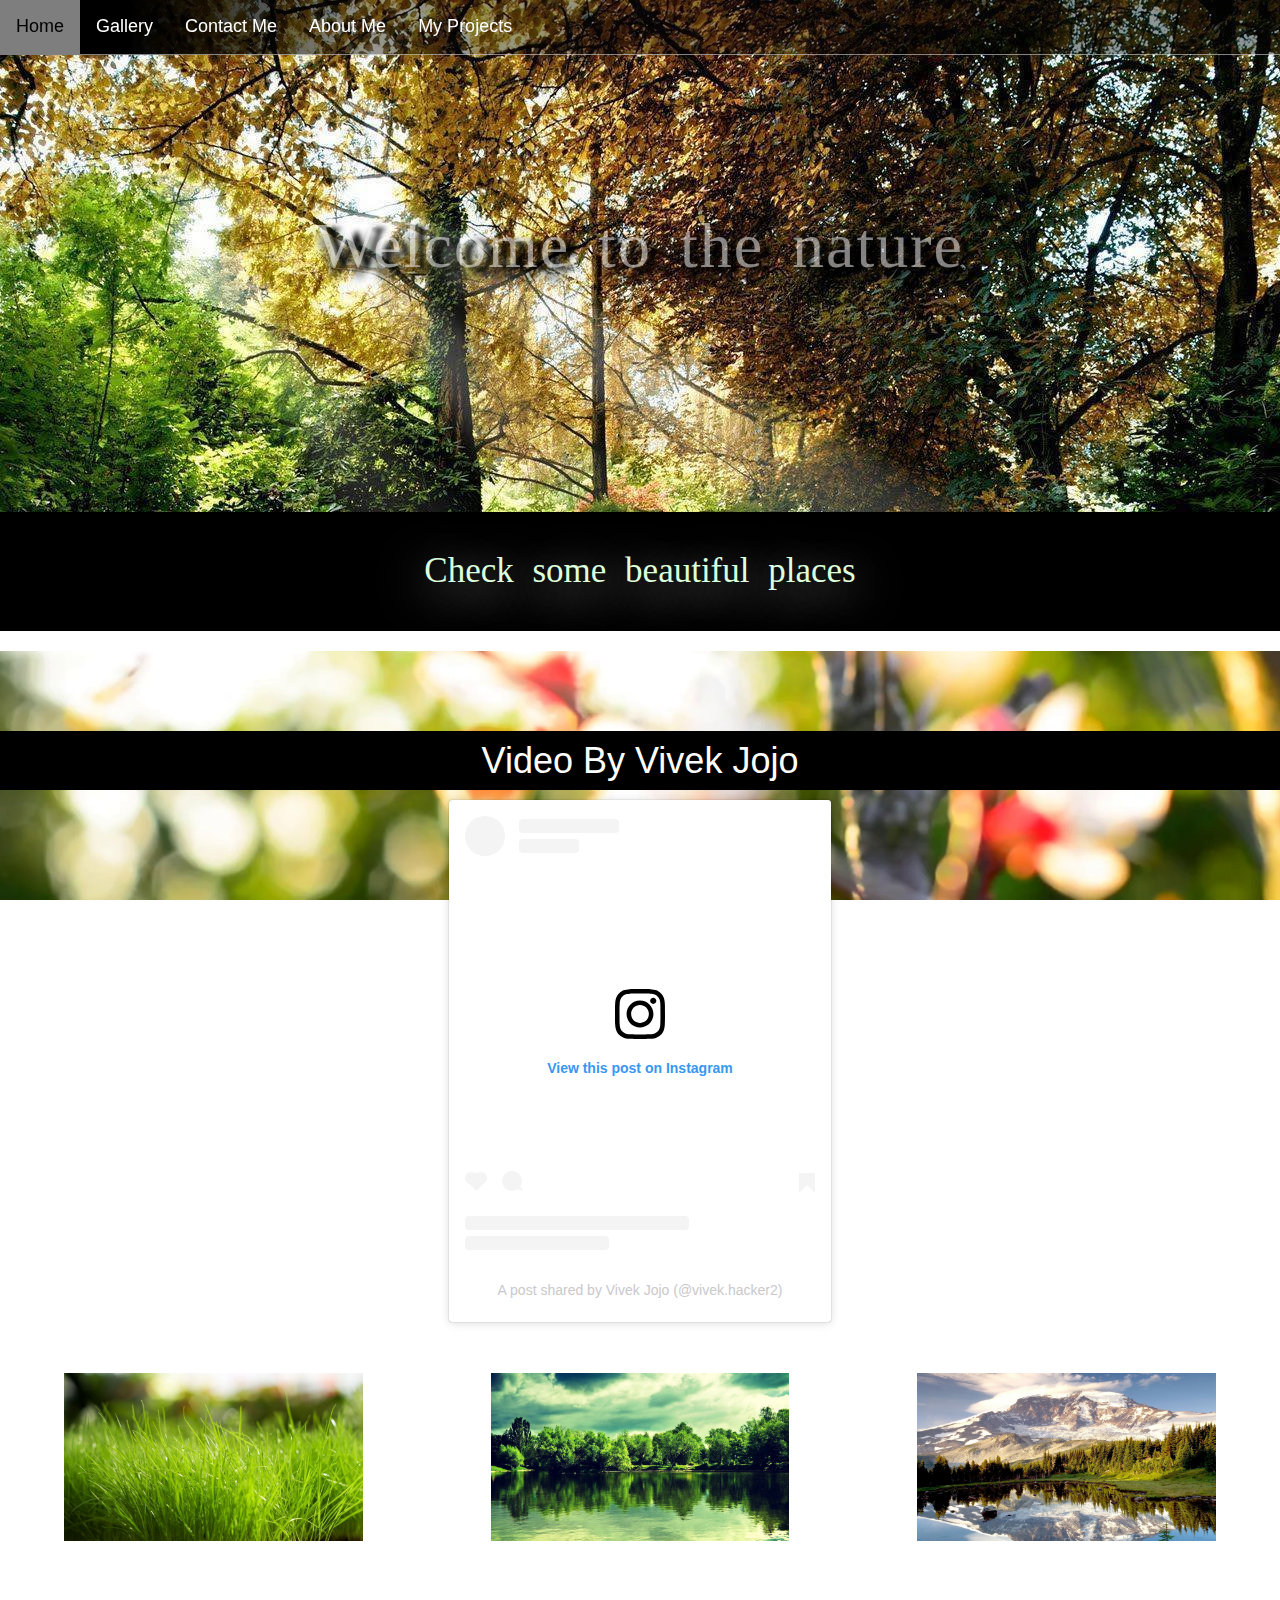
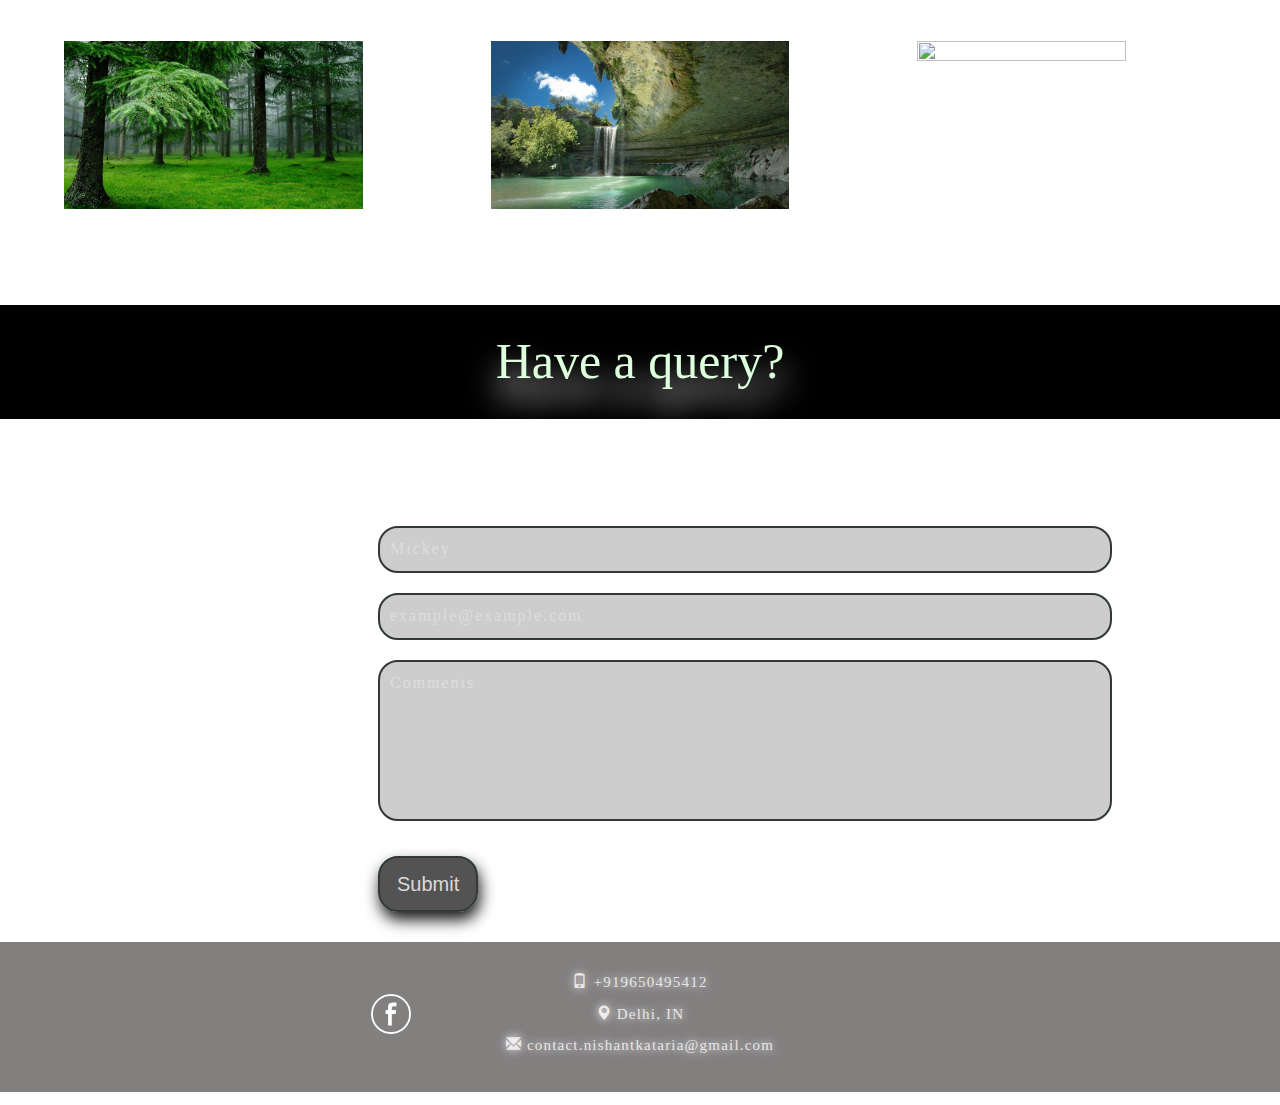
==== commit 908129fb: "Update index.html" ====
--- a/index.html
+++ b/index.html
@@ -45,7 +45,7 @@
        <div class="thumbs">
        <div>
        <h1 style="text-align:center; color: White; background:black; padding:10px 0">Video By Vivek Jojo</h1>
-        <div style="margin:0 10% 0 27%;"> <blockquote class="instagram-media" data-instgrm-captioned data-instgrm-permalink="https://www.instagram.com/reel/CWzmO9GF8T6/?utm_source=ig_embed&amp;utm_campaign=loading" data-instgrm-version="14" style=" background:#FFF; border:0; border-radius:3px; box-shadow:0 0 1px 0 rgba(0,0,0,0.5),0 1px 10px 0 rgba(0,0,0,0.15); margin: 1px; max-width:540px; min-width:326px; padding:0; width:99.375%; width:-webkit-calc(100% - 2px); width:calc(100% - 2px);"><div style="padding:16px;"> <a href="https://www.instagram.com/reel/CWzmO9GF8T6/?utm_source=ig_embed&amp;utm_campaign=loading" style=" background:#FFFFFF; line-height:0; padding:0 0; text-align:center; text-decoration:none; width:100%;" target="_blank"> <div style=" display: flex; flex-direction: row; align-items: center;"> <div style="background-color: #F4F4F4; border-radius: 50%; flex-grow: 0; height: 40px; margin-right: 14px; width: 40px;"></div> <div style="display: flex; flex-direction: column; flex-grow: 1; justify-content: center;"> <div style=" background-color: #F4F4F4; border-radius: 4px; flex-grow: 0; height: 14px; margin-bottom: 6px; width: 100px;"></div> <div style=" background-color: #F4F4F4; border-radius: 4px; flex-grow: 0; height: 14px; width: 60px;"></div></div></div><div style="padding: 19% 0;"></div> <div style="display:block; height:50px; margin:0 auto 12px; width:50px;"><svg width="50px" height="50px" viewBox="0 0 60 60" version="1.1" xmlns="https://www.w3.org/2000/svg" xmlns:xlink="https://www.w3.org/1999/xlink"><g stroke="none" stroke-width="1" fill="none" fill-rule="evenodd"><g transform="translate(-511.000000, -20.000000)" fill="#000000"><g><path d="M556.869,30.41 C554.814,30.41 553.148,32.076 553.148,34.131 C553.148,36.186 554.814,37.852 556.869,37.852 C558.924,37.852 560.59,36.186 560.59,34.131 C560.59,32.076 558.924,30.41 556.869,30.41 M541,60.657 C535.114,60.657 530.342,55.887 530.342,50 C530.342,44.114 535.114,39.342 541,39.342 C546.887,39.342 551.658,44.114 551.658,50 C551.658,55.887 546.887,60.657 541,60.657 M541,33.886 C532.1,33.886 524.886,41.1 524.886,50 C524.886,58.899 532.1,66.113 541,66.113 C549.9,66.113 557.115,58.899 557.115,50 C557.115,41.1 549.9,33.886 541,33.886 M565.378,62.101 C565.244,65.022 564.756,66.606 564.346,67.663 C563.803,69.06 563.154,70.057 562.106,71.106 C561.058,72.155 560.06,72.803 558.662,73.347 C557.607,73.757 556.021,74.244 553.102,74.378 C549.944,74.521 548.997,74.552 541,74.552 C533.003,74.552 532.056,74.521 528.898,74.378 C525.979,74.244 524.393,73.757 523.338,73.347 C521.94,72.803 520.942,72.155 519.894,71.106 C518.846,70.057 518.197,69.06 517.654,67.663 C517.244,66.606 516.755,65.022 516.623,62.101 C516.479,58.943 516.448,57.996 516.448,50 C516.448,42.003 516.479,41.056 516.623,37.899 C516.755,34.978 517.244,33.391 517.654,32.338 C518.197,30.938 518.846,29.942 519.894,28.894 C520.942,27.846 521.94,27.196 523.338,26.654 C524.393,26.244 525.979,25.756 528.898,25.623 C532.057,25.479 533.004,25.448 541,25.448 C548.997,25.448 549.943,25.479 553.102,25.623 C556.021,25.756 557.607,26.244 558.662,26.654 C560.06,27.196 561.058,27.846 562.106,28.894 C563.154,29.942 563.803,30.938 564.346,32.338 C564.756,33.391 565.244,34.978 565.378,37.899 C565.522,41.056 565.552,42.003 565.552,50 C565.552,57.996 565.522,58.943 565.378,62.101 M570.82,37.631 C570.674,34.438 570.167,32.258 569.425,30.349 C568.659,28.377 567.633,26.702 565.965,25.035 C564.297,23.368 562.623,22.342 560.652,21.575 C558.743,20.834 556.562,20.326 553.369,20.18 C550.169,20.033 549.148,20 541,20 C532.853,20 531.831,20.033 528.631,20.18 C525.438,20.326 523.257,20.834 521.349,21.575 C519.376,22.342 517.703,23.368 516.035,25.035 C514.368,26.702 513.342,28.377 512.574,30.349 C511.834,32.258 511.326,34.438 511.181,37.631 C511.035,40.831 511,41.851 511,50 C511,58.147 511.035,59.17 511.181,62.369 C511.326,65.562 511.834,67.743 512.574,69.651 C513.342,71.625 514.368,73.296 516.035,74.965 C517.703,76.634 519.376,77.658 521.349,78.425 C523.257,79.167 525.438,79.673 528.631,79.82 C531.831,79.965 532.853,80.001 541,80.001 C549.148,80.001 550.169,79.965 553.369,79.82 C556.562,79.673 558.743,79.167 560.652,78.425 C562.623,77.658 564.297,76.634 565.965,74.965 C567.633,73.296 568.659,71.625 569.425,69.651 C570.167,67.743 570.674,65.562 570.82,62.369 C570.966,59.17 571,58.147 571,50 C571,41.851 570.966,40.831 570.82,37.631"></path></g></g></g></svg></div><div style="padding-top: 8px;"> <div style=" color:#3897f0; font-family:Arial,sans-serif; font-size:14px; font-style:normal; font-weight:550; line-height:18px;">View this post on Instagram</div></div><div style="padding: 12.5% 0;"></div> <div style="display: flex; flex-direction: row; margin-bottom: 14px; align-items: center;"><div> <div style="background-color: #F4F4F4; border-radius: 50%; height: 12.5px; width: 12.5px; transform: translateX(0px) translateY(7px);"></div> <div style="background-color: #F4F4F4; height: 12.5px; transform: rotate(-45deg) translateX(3px) translateY(1px); width: 12.5px; flex-grow: 0; margin-right: 14px; margin-left: 2px;"></div> <div style="background-color: #F4F4F4; border-radius: 50%; height: 12.5px; width: 12.5px; transform: translateX(9px) translateY(-18px);"></div></div><div style="margin-left: 8px;"> <div style=" background-color: #F4F4F4; border-radius: 50%; flex-grow: 0; height: 20px; width: 20px;"></div> <div style=" width: 0; height: 0; border-top: 2px solid transparent; border-left: 6px solid #f4f4f4; border-bottom: 2px solid transparent; transform: translateX(16px) translateY(-4px) rotate(30deg)"></div></div><div style="margin-left: auto;"> <div style=" width: 0px; border-top: 8px solid #F4F4F4; border-right: 8px solid transparent; transform: translateY(16px);"></div> <div style=" background-color: #F4F4F4; flex-grow: 0; height: 12px; width: 16px; transform: translateY(-4px);"></div> <div style=" width: 0; height: 0; border-top: 8px solid #F4F4F4; border-left: 8px solid transparent; transform: translateY(-4px) translateX(8px);"></div></div></div> <div style="display: flex; flex-direction: column; flex-grow: 1; justify-content: center; margin-bottom: 24px;"> <div style=" background-color: #F4F4F4; border-radius: 4px; flex-grow: 0; height: 14px; margin-bottom: 6px; width: 224px;"></div> <div style=" background-color: #F4F4F4; border-radius: 4px; flex-grow: 0; height: 14px; width: 144px;"></div></div></a><p style=" color:#c9c8cd; font-family:Arial,sans-serif; font-size:14px; line-height:17px; margin-bottom:0; margin-top:8px; overflow:hidden; padding:8px 0 7px; text-align:center; text-overflow:ellipsis; white-space:nowrap;"><a href="https://www.instagram.com/reel/CWzmO9GF8T6/?utm_source=ig_embed&amp;utm_campaign=loading" style=" color:#c9c8cd; font-family:Arial,sans-serif; font-size:14px; font-style:normal; font-weight:normal; line-height:17px; text-decoration:none;" target="_blank">A post shared by Vivek Jojo (@vivek.hacker2)</a></p></div></blockquote> <script async src="//www.instagram.com/embed.js"></script>
+        <div style="margin: auto;width: 30%;"> <blockquote class="instagram-media" data-instgrm-captioned data-instgrm-permalink="https://www.instagram.com/reel/CWzmO9GF8T6/?utm_source=ig_embed&amp;utm_campaign=loading" data-instgrm-version="14" style=" background:#FFF; border:0; border-radius:3px; box-shadow:0 0 1px 0 rgba(0,0,0,0.5),0 1px 10px 0 rgba(0,0,0,0.15); margin: 1px; max-width:540px; min-width:326px; padding:0; width:99.375%; width:-webkit-calc(100% - 2px); width:calc(100% - 2px);"><div style="padding:16px;"> <a href="https://www.instagram.com/reel/CWzmO9GF8T6/?utm_source=ig_embed&amp;utm_campaign=loading" style=" background:#FFFFFF; line-height:0; padding:0 0; text-align:center; text-decoration:none; width:100%;" target="_blank"> <div style=" display: flex; flex-direction: row; align-items: center;"> <div style="background-color: #F4F4F4; border-radius: 50%; flex-grow: 0; height: 40px; margin-right: 14px; width: 40px;"></div> <div style="display: flex; flex-direction: column; flex-grow: 1; justify-content: center;"> <div style=" background-color: #F4F4F4; border-radius: 4px; flex-grow: 0; height: 14px; margin-bottom: 6px; width: 100px;"></div> <div style=" background-color: #F4F4F4; border-radius: 4px; flex-grow: 0; height: 14px; width: 60px;"></div></div></div><div style="padding: 19% 0;"></div> <div style="display:block; height:50px; margin:0 auto 12px; width:50px;"><svg width="50px" height="50px" viewBox="0 0 60 60" version="1.1" xmlns="https://www.w3.org/2000/svg" xmlns:xlink="https://www.w3.org/1999/xlink"><g stroke="none" stroke-width="1" fill="none" fill-rule="evenodd"><g transform="translate(-511.000000, -20.000000)" fill="#000000"><g><path d="M556.869,30.41 C554.814,30.41 553.148,32.076 553.148,34.131 C553.148,36.186 554.814,37.852 556.869,37.852 C558.924,37.852 560.59,36.186 560.59,34.131 C560.59,32.076 558.924,30.41 556.869,30.41 M541,60.657 C535.114,60.657 530.342,55.887 530.342,50 C530.342,44.114 535.114,39.342 541,39.342 C546.887,39.342 551.658,44.114 551.658,50 C551.658,55.887 546.887,60.657 541,60.657 M541,33.886 C532.1,33.886 524.886,41.1 524.886,50 C524.886,58.899 532.1,66.113 541,66.113 C549.9,66.113 557.115,58.899 557.115,50 C557.115,41.1 549.9,33.886 541,33.886 M565.378,62.101 C565.244,65.022 564.756,66.606 564.346,67.663 C563.803,69.06 563.154,70.057 562.106,71.106 C561.058,72.155 560.06,72.803 558.662,73.347 C557.607,73.757 556.021,74.244 553.102,74.378 C549.944,74.521 548.997,74.552 541,74.552 C533.003,74.552 532.056,74.521 528.898,74.378 C525.979,74.244 524.393,73.757 523.338,73.347 C521.94,72.803 520.942,72.155 519.894,71.106 C518.846,70.057 518.197,69.06 517.654,67.663 C517.244,66.606 516.755,65.022 516.623,62.101 C516.479,58.943 516.448,57.996 516.448,50 C516.448,42.003 516.479,41.056 516.623,37.899 C516.755,34.978 517.244,33.391 517.654,32.338 C518.197,30.938 518.846,29.942 519.894,28.894 C520.942,27.846 521.94,27.196 523.338,26.654 C524.393,26.244 525.979,25.756 528.898,25.623 C532.057,25.479 533.004,25.448 541,25.448 C548.997,25.448 549.943,25.479 553.102,25.623 C556.021,25.756 557.607,26.244 558.662,26.654 C560.06,27.196 561.058,27.846 562.106,28.894 C563.154,29.942 563.803,30.938 564.346,32.338 C564.756,33.391 565.244,34.978 565.378,37.899 C565.522,41.056 565.552,42.003 565.552,50 C565.552,57.996 565.522,58.943 565.378,62.101 M570.82,37.631 C570.674,34.438 570.167,32.258 569.425,30.349 C568.659,28.377 567.633,26.702 565.965,25.035 C564.297,23.368 562.623,22.342 560.652,21.575 C558.743,20.834 556.562,20.326 553.369,20.18 C550.169,20.033 549.148,20 541,20 C532.853,20 531.831,20.033 528.631,20.18 C525.438,20.326 523.257,20.834 521.349,21.575 C519.376,22.342 517.703,23.368 516.035,25.035 C514.368,26.702 513.342,28.377 512.574,30.349 C511.834,32.258 511.326,34.438 511.181,37.631 C511.035,40.831 511,41.851 511,50 C511,58.147 511.035,59.17 511.181,62.369 C511.326,65.562 511.834,67.743 512.574,69.651 C513.342,71.625 514.368,73.296 516.035,74.965 C517.703,76.634 519.376,77.658 521.349,78.425 C523.257,79.167 525.438,79.673 528.631,79.82 C531.831,79.965 532.853,80.001 541,80.001 C549.148,80.001 550.169,79.965 553.369,79.82 C556.562,79.673 558.743,79.167 560.652,78.425 C562.623,77.658 564.297,76.634 565.965,74.965 C567.633,73.296 568.659,71.625 569.425,69.651 C570.167,67.743 570.674,65.562 570.82,62.369 C570.966,59.17 571,58.147 571,50 C571,41.851 570.966,40.831 570.82,37.631"></path></g></g></g></svg></div><div style="padding-top: 8px;"> <div style=" color:#3897f0; font-family:Arial,sans-serif; font-size:14px; font-style:normal; font-weight:550; line-height:18px;">View this post on Instagram</div></div><div style="padding: 12.5% 0;"></div> <div style="display: flex; flex-direction: row; margin-bottom: 14px; align-items: center;"><div> <div style="background-color: #F4F4F4; border-radius: 50%; height: 12.5px; width: 12.5px; transform: translateX(0px) translateY(7px);"></div> <div style="background-color: #F4F4F4; height: 12.5px; transform: rotate(-45deg) translateX(3px) translateY(1px); width: 12.5px; flex-grow: 0; margin-right: 14px; margin-left: 2px;"></div> <div style="background-color: #F4F4F4; border-radius: 50%; height: 12.5px; width: 12.5px; transform: translateX(9px) translateY(-18px);"></div></div><div style="margin-left: 8px;"> <div style=" background-color: #F4F4F4; border-radius: 50%; flex-grow: 0; height: 20px; width: 20px;"></div> <div style=" width: 0; height: 0; border-top: 2px solid transparent; border-left: 6px solid #f4f4f4; border-bottom: 2px solid transparent; transform: translateX(16px) translateY(-4px) rotate(30deg)"></div></div><div style="margin-left: auto;"> <div style=" width: 0px; border-top: 8px solid #F4F4F4; border-right: 8px solid transparent; transform: translateY(16px);"></div> <div style=" background-color: #F4F4F4; flex-grow: 0; height: 12px; width: 16px; transform: translateY(-4px);"></div> <div style=" width: 0; height: 0; border-top: 8px solid #F4F4F4; border-left: 8px solid transparent; transform: translateY(-4px) translateX(8px);"></div></div></div> <div style="display: flex; flex-direction: column; flex-grow: 1; justify-content: center; margin-bottom: 24px;"> <div style=" background-color: #F4F4F4; border-radius: 4px; flex-grow: 0; height: 14px; margin-bottom: 6px; width: 224px;"></div> <div style=" background-color: #F4F4F4; border-radius: 4px; flex-grow: 0; height: 14px; width: 144px;"></div></div></a><p style=" color:#c9c8cd; font-family:Arial,sans-serif; font-size:14px; line-height:17px; margin-bottom:0; margin-top:8px; overflow:hidden; padding:8px 0 7px; text-align:center; text-overflow:ellipsis; white-space:nowrap;"><a href="https://www.instagram.com/reel/CWzmO9GF8T6/?utm_source=ig_embed&amp;utm_campaign=loading" style=" color:#c9c8cd; font-family:Arial,sans-serif; font-size:14px; font-style:normal; font-weight:normal; line-height:17px; text-decoration:none;" target="_blank">A post shared by Vivek Jojo (@vivek.hacker2)</a></p></div></blockquote> <script async src="//www.instagram.com/embed.js"></script>
       </div>
             <div class="imgrow">
                <div class="imgcol"><a href='Images/Thumbnails/1.jpg' target="_blank"><img src='Images/Thumbnails/1.jpg' width="310px" height="150px"></a></div>
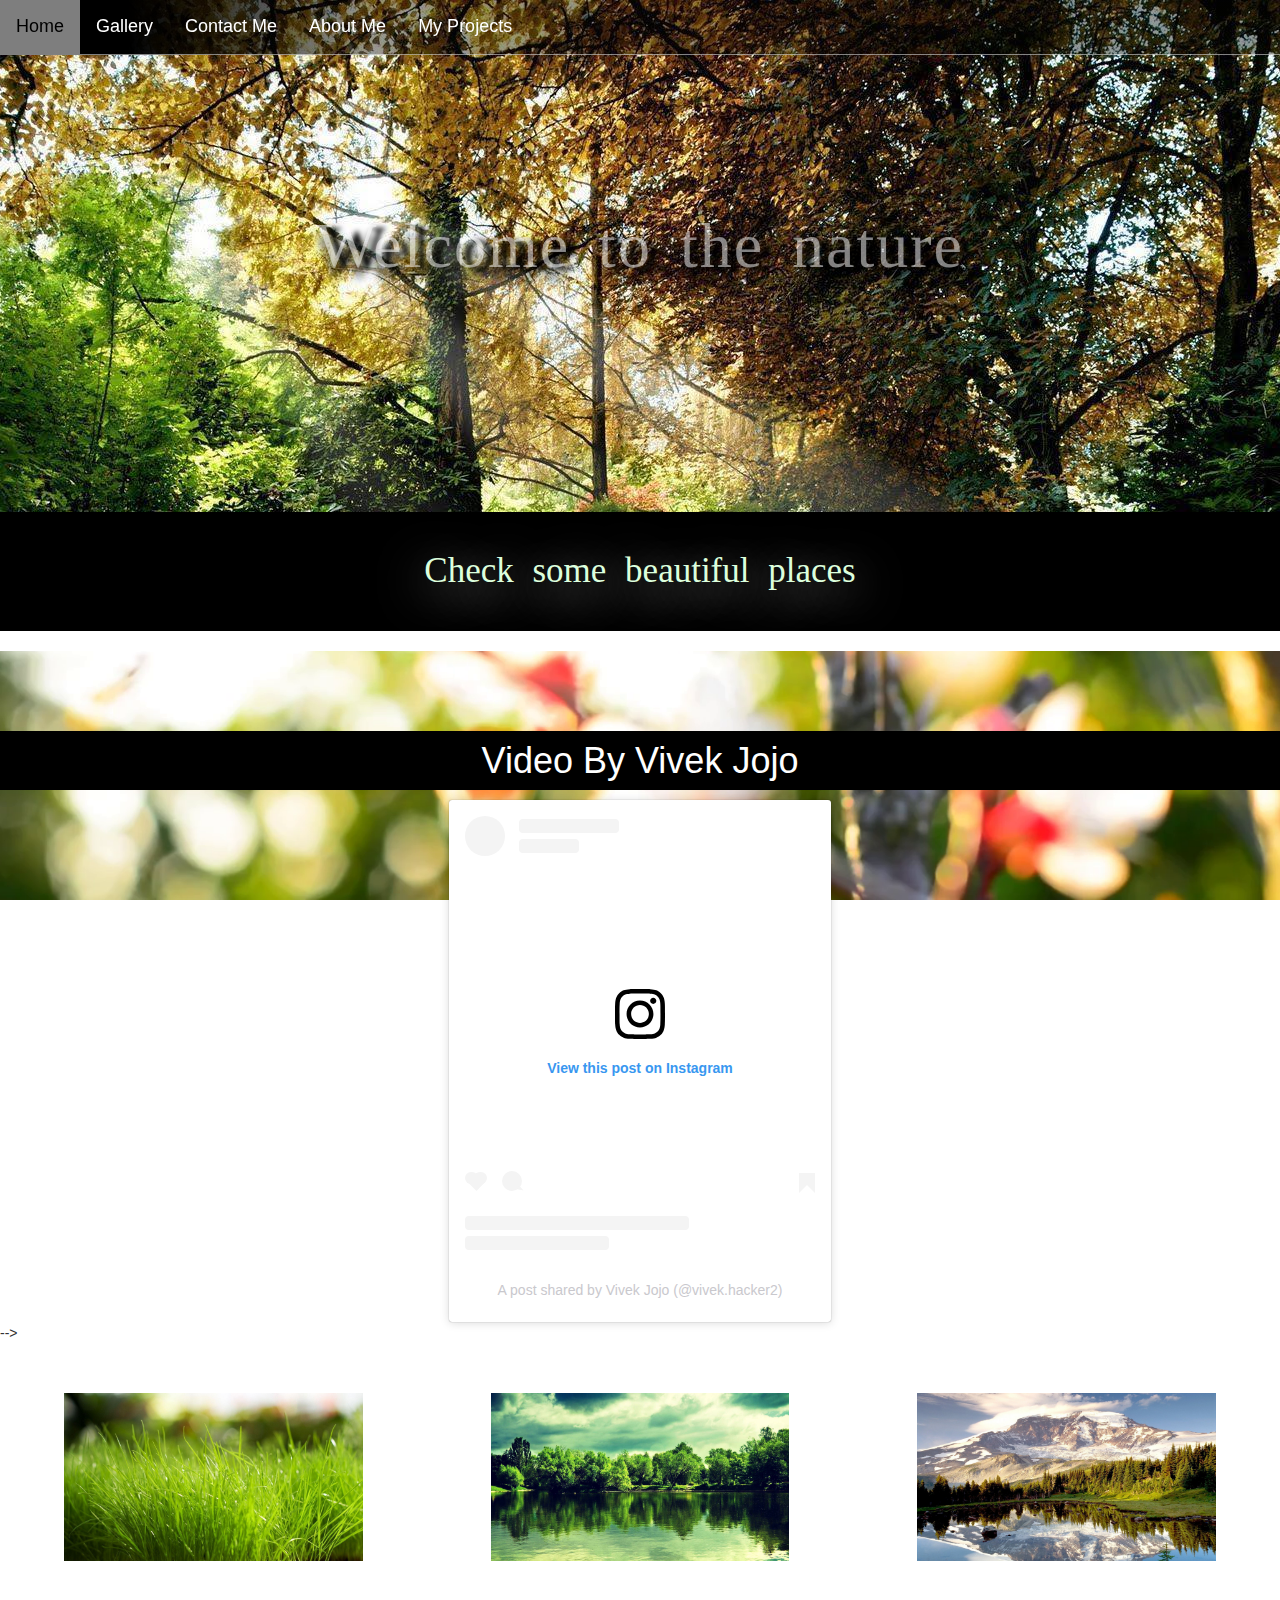
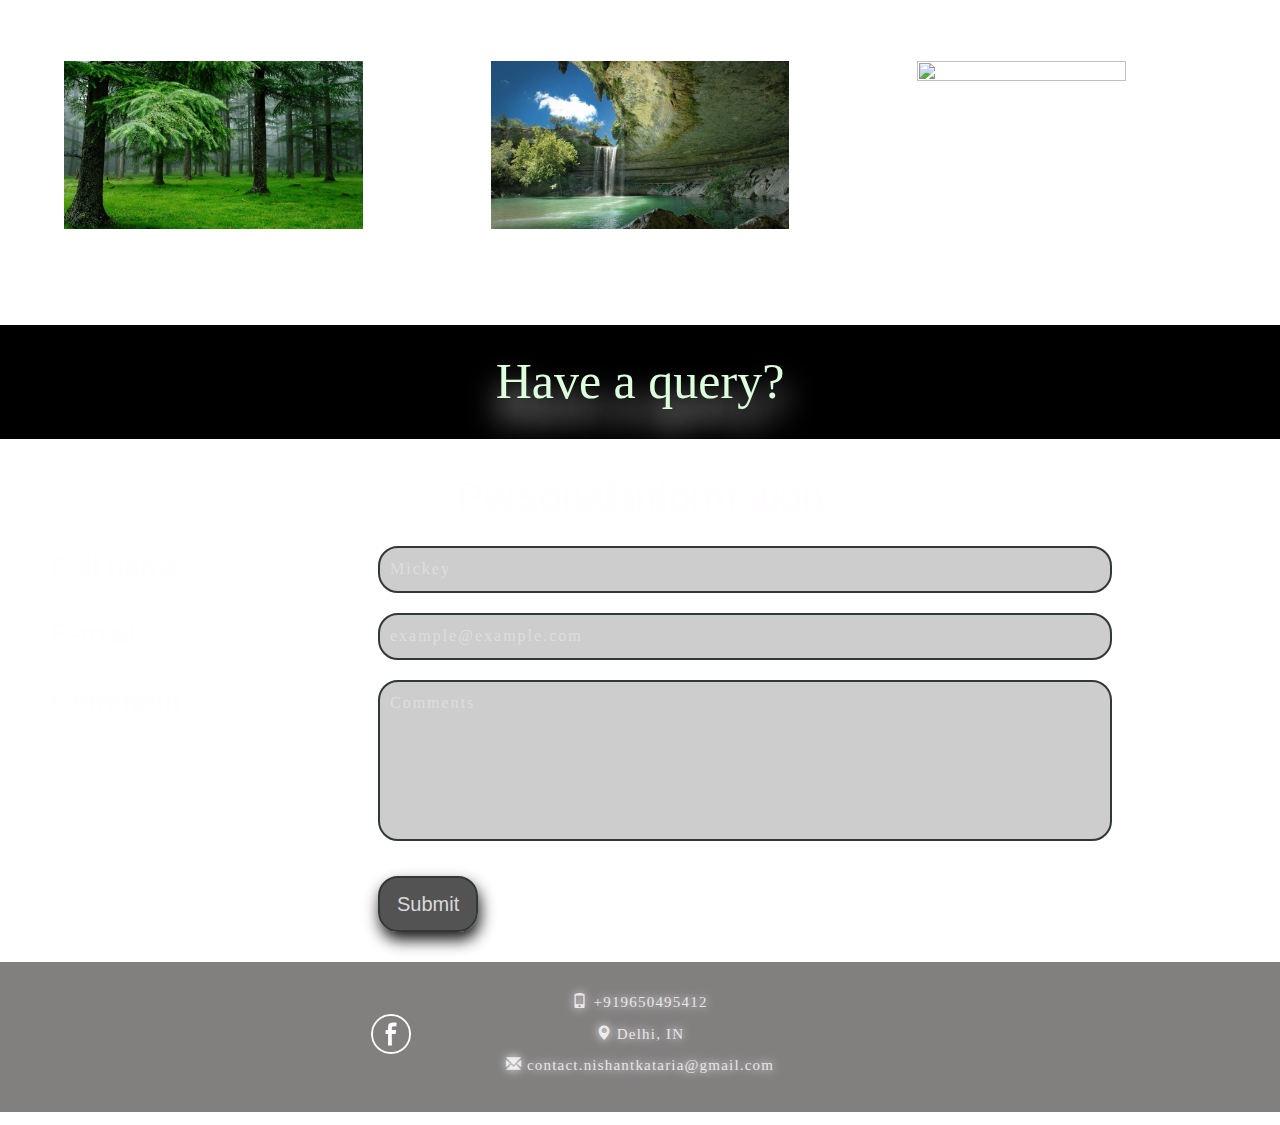
==== commit 65825c20: "Update index.html" ====
--- a/index.html
+++ b/index.html
@@ -43,10 +43,10 @@
     <div id="img2"></div>
        <h1 id="des2">Check some beautiful places</h1><br>
        <div class="thumbs">
-       <div>
+       <!- <div>
        <h1 style="text-align:center; color: White; background:black; padding:10px 0">Video By Vivek Jojo</h1>
         <div style="margin: auto;width: 30%;"> <blockquote class="instagram-media" data-instgrm-captioned data-instgrm-permalink="https://www.instagram.com/reel/CWzmO9GF8T6/?utm_source=ig_embed&amp;utm_campaign=loading" data-instgrm-version="14" style=" background:#FFF; border:0; border-radius:3px; box-shadow:0 0 1px 0 rgba(0,0,0,0.5),0 1px 10px 0 rgba(0,0,0,0.15); margin: 1px; max-width:540px; min-width:326px; padding:0; width:99.375%; width:-webkit-calc(100% - 2px); width:calc(100% - 2px);"><div style="padding:16px;"> <a href="https://www.instagram.com/reel/CWzmO9GF8T6/?utm_source=ig_embed&amp;utm_campaign=loading" style=" background:#FFFFFF; line-height:0; padding:0 0; text-align:center; text-decoration:none; width:100%;" target="_blank"> <div style=" display: flex; flex-direction: row; align-items: center;"> <div style="background-color: #F4F4F4; border-radius: 50%; flex-grow: 0; height: 40px; margin-right: 14px; width: 40px;"></div> <div style="display: flex; flex-direction: column; flex-grow: 1; justify-content: center;"> <div style=" background-color: #F4F4F4; border-radius: 4px; flex-grow: 0; height: 14px; margin-bottom: 6px; width: 100px;"></div> <div style=" background-color: #F4F4F4; border-radius: 4px; flex-grow: 0; height: 14px; width: 60px;"></div></div></div><div style="padding: 19% 0;"></div> <div style="display:block; height:50px; margin:0 auto 12px; width:50px;"><svg width="50px" height="50px" viewBox="0 0 60 60" version="1.1" xmlns="https://www.w3.org/2000/svg" xmlns:xlink="https://www.w3.org/1999/xlink"><g stroke="none" stroke-width="1" fill="none" fill-rule="evenodd"><g transform="translate(-511.000000, -20.000000)" fill="#000000"><g><path d="M556.869,30.41 C554.814,30.41 553.148,32.076 553.148,34.131 C553.148,36.186 554.814,37.852 556.869,37.852 C558.924,37.852 560.59,36.186 560.59,34.131 C560.59,32.076 558.924,30.41 556.869,30.41 M541,60.657 C535.114,60.657 530.342,55.887 530.342,50 C530.342,44.114 535.114,39.342 541,39.342 C546.887,39.342 551.658,44.114 551.658,50 C551.658,55.887 546.887,60.657 541,60.657 M541,33.886 C532.1,33.886 524.886,41.1 524.886,50 C524.886,58.899 532.1,66.113 541,66.113 C549.9,66.113 557.115,58.899 557.115,50 C557.115,41.1 549.9,33.886 541,33.886 M565.378,62.101 C565.244,65.022 564.756,66.606 564.346,67.663 C563.803,69.06 563.154,70.057 562.106,71.106 C561.058,72.155 560.06,72.803 558.662,73.347 C557.607,73.757 556.021,74.244 553.102,74.378 C549.944,74.521 548.997,74.552 541,74.552 C533.003,74.552 532.056,74.521 528.898,74.378 C525.979,74.244 524.393,73.757 523.338,73.347 C521.94,72.803 520.942,72.155 519.894,71.106 C518.846,70.057 518.197,69.06 517.654,67.663 C517.244,66.606 516.755,65.022 516.623,62.101 C516.479,58.943 516.448,57.996 516.448,50 C516.448,42.003 516.479,41.056 516.623,37.899 C516.755,34.978 517.244,33.391 517.654,32.338 C518.197,30.938 518.846,29.942 519.894,28.894 C520.942,27.846 521.94,27.196 523.338,26.654 C524.393,26.244 525.979,25.756 528.898,25.623 C532.057,25.479 533.004,25.448 541,25.448 C548.997,25.448 549.943,25.479 553.102,25.623 C556.021,25.756 557.607,26.244 558.662,26.654 C560.06,27.196 561.058,27.846 562.106,28.894 C563.154,29.942 563.803,30.938 564.346,32.338 C564.756,33.391 565.244,34.978 565.378,37.899 C565.522,41.056 565.552,42.003 565.552,50 C565.552,57.996 565.522,58.943 565.378,62.101 M570.82,37.631 C570.674,34.438 570.167,32.258 569.425,30.349 C568.659,28.377 567.633,26.702 565.965,25.035 C564.297,23.368 562.623,22.342 560.652,21.575 C558.743,20.834 556.562,20.326 553.369,20.18 C550.169,20.033 549.148,20 541,20 C532.853,20 531.831,20.033 528.631,20.18 C525.438,20.326 523.257,20.834 521.349,21.575 C519.376,22.342 517.703,23.368 516.035,25.035 C514.368,26.702 513.342,28.377 512.574,30.349 C511.834,32.258 511.326,34.438 511.181,37.631 C511.035,40.831 511,41.851 511,50 C511,58.147 511.035,59.17 511.181,62.369 C511.326,65.562 511.834,67.743 512.574,69.651 C513.342,71.625 514.368,73.296 516.035,74.965 C517.703,76.634 519.376,77.658 521.349,78.425 C523.257,79.167 525.438,79.673 528.631,79.82 C531.831,79.965 532.853,80.001 541,80.001 C549.148,80.001 550.169,79.965 553.369,79.82 C556.562,79.673 558.743,79.167 560.652,78.425 C562.623,77.658 564.297,76.634 565.965,74.965 C567.633,73.296 568.659,71.625 569.425,69.651 C570.167,67.743 570.674,65.562 570.82,62.369 C570.966,59.17 571,58.147 571,50 C571,41.851 570.966,40.831 570.82,37.631"></path></g></g></g></svg></div><div style="padding-top: 8px;"> <div style=" color:#3897f0; font-family:Arial,sans-serif; font-size:14px; font-style:normal; font-weight:550; line-height:18px;">View this post on Instagram</div></div><div style="padding: 12.5% 0;"></div> <div style="display: flex; flex-direction: row; margin-bottom: 14px; align-items: center;"><div> <div style="background-color: #F4F4F4; border-radius: 50%; height: 12.5px; width: 12.5px; transform: translateX(0px) translateY(7px);"></div> <div style="background-color: #F4F4F4; height: 12.5px; transform: rotate(-45deg) translateX(3px) translateY(1px); width: 12.5px; flex-grow: 0; margin-right: 14px; margin-left: 2px;"></div> <div style="background-color: #F4F4F4; border-radius: 50%; height: 12.5px; width: 12.5px; transform: translateX(9px) translateY(-18px);"></div></div><div style="margin-left: 8px;"> <div style=" background-color: #F4F4F4; border-radius: 50%; flex-grow: 0; height: 20px; width: 20px;"></div> <div style=" width: 0; height: 0; border-top: 2px solid transparent; border-left: 6px solid #f4f4f4; border-bottom: 2px solid transparent; transform: translateX(16px) translateY(-4px) rotate(30deg)"></div></div><div style="margin-left: auto;"> <div style=" width: 0px; border-top: 8px solid #F4F4F4; border-right: 8px solid transparent; transform: translateY(16px);"></div> <div style=" background-color: #F4F4F4; flex-grow: 0; height: 12px; width: 16px; transform: translateY(-4px);"></div> <div style=" width: 0; height: 0; border-top: 8px solid #F4F4F4; border-left: 8px solid transparent; transform: translateY(-4px) translateX(8px);"></div></div></div> <div style="display: flex; flex-direction: column; flex-grow: 1; justify-content: center; margin-bottom: 24px;"> <div style=" background-color: #F4F4F4; border-radius: 4px; flex-grow: 0; height: 14px; margin-bottom: 6px; width: 224px;"></div> <div style=" background-color: #F4F4F4; border-radius: 4px; flex-grow: 0; height: 14px; width: 144px;"></div></div></a><p style=" color:#c9c8cd; font-family:Arial,sans-serif; font-size:14px; line-height:17px; margin-bottom:0; margin-top:8px; overflow:hidden; padding:8px 0 7px; text-align:center; text-overflow:ellipsis; white-space:nowrap;"><a href="https://www.instagram.com/reel/CWzmO9GF8T6/?utm_source=ig_embed&amp;utm_campaign=loading" style=" color:#c9c8cd; font-family:Arial,sans-serif; font-size:14px; font-style:normal; font-weight:normal; line-height:17px; text-decoration:none;" target="_blank">A post shared by Vivek Jojo (@vivek.hacker2)</a></p></div></blockquote> <script async src="//www.instagram.com/embed.js"></script>
-      </div>
+      </div> -->
             <div class="imgrow">
                <div class="imgcol"><a href='Images/Thumbnails/1.jpg' target="_blank"><img src='Images/Thumbnails/1.jpg' width="310px" height="150px"></a></div>
                <div class="imgcol"><a href='Images/Thumbnails/2.jpg' target="_blank"><img src='Images/Thumbnails/2.jpg' width="310px" height="150px"></a></div>
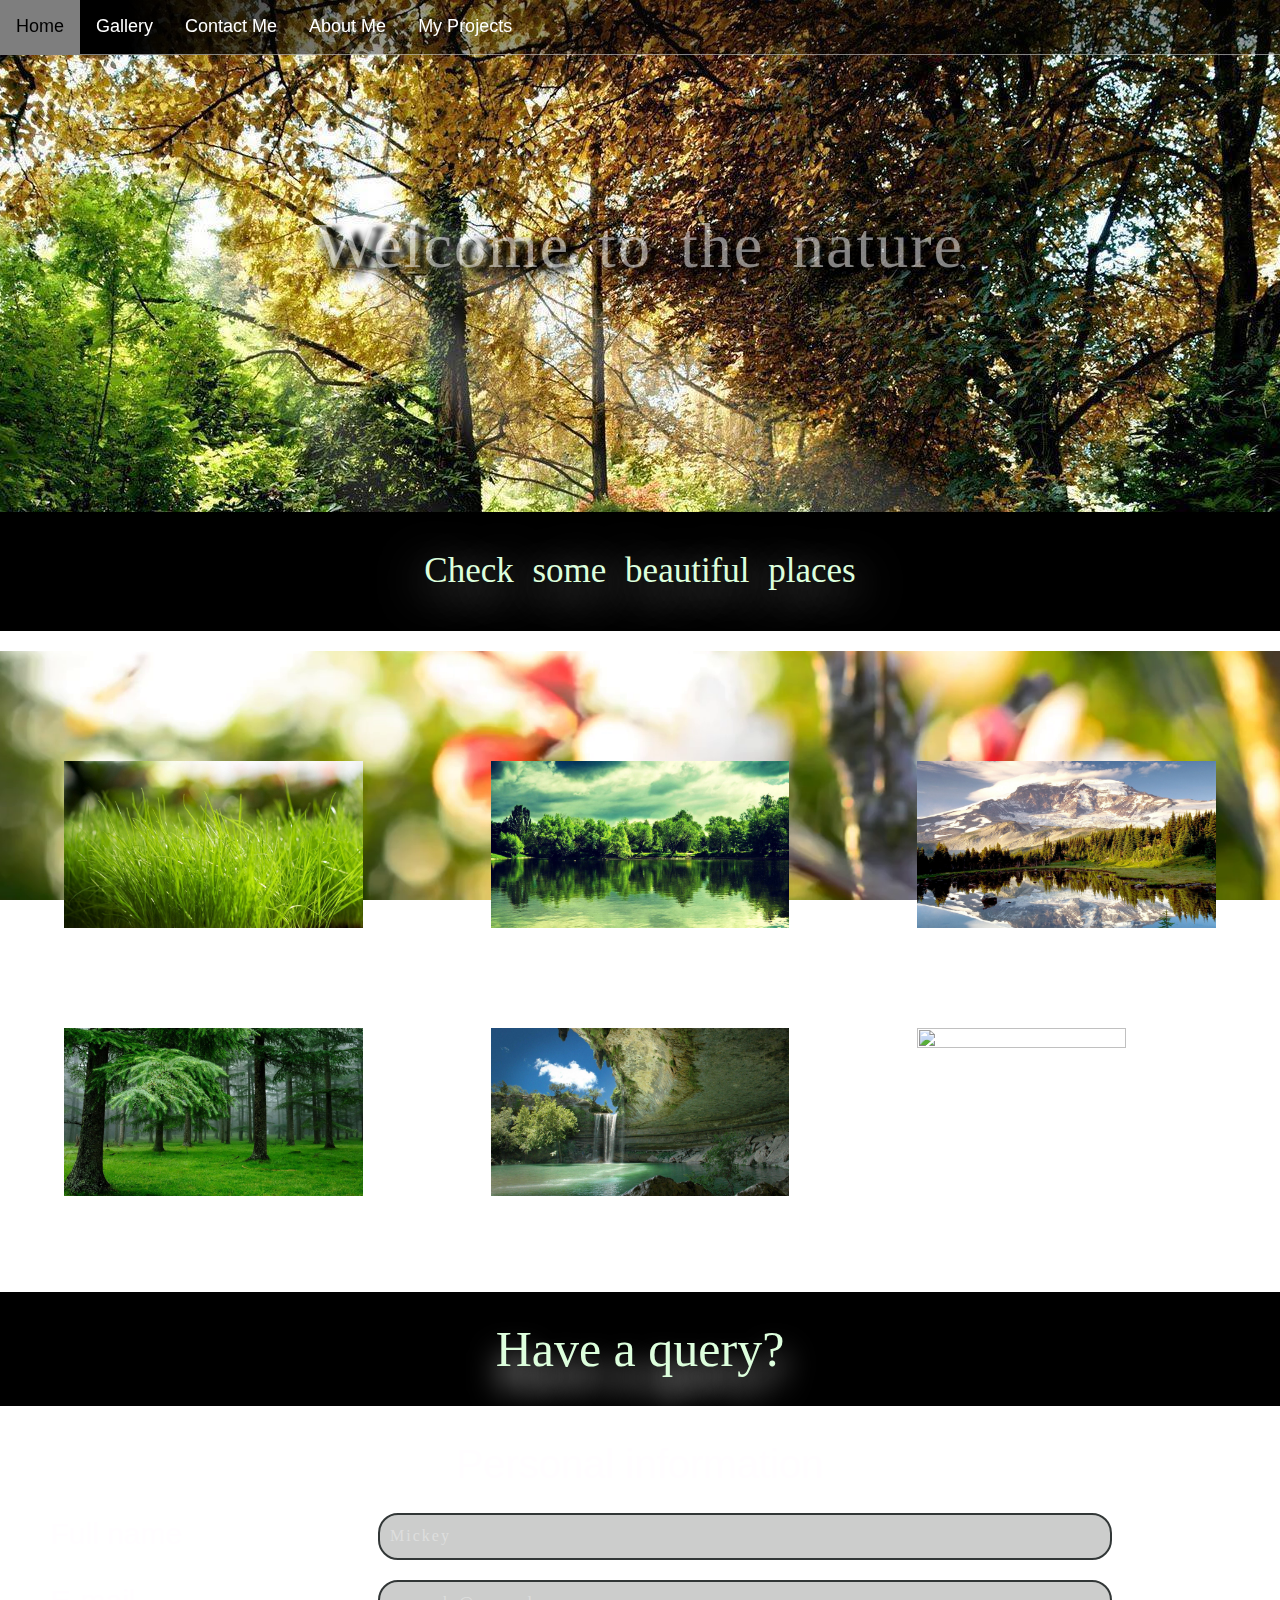
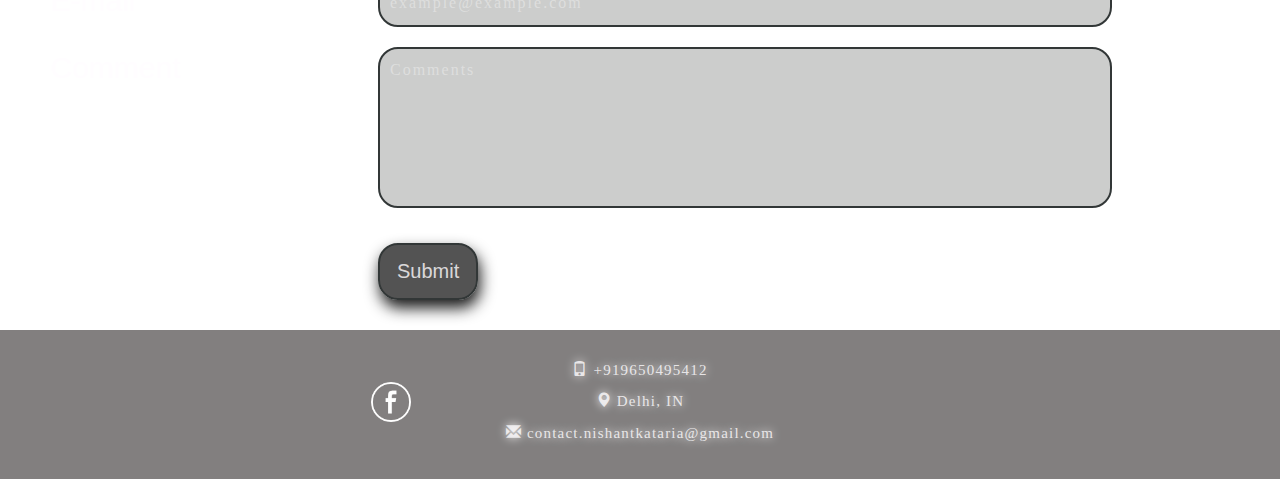
==== commit d63d2375: "Update index.html" ====
--- a/index.html
+++ b/index.html
@@ -43,10 +43,12 @@
     <div id="img2"></div>
        <h1 id="des2">Check some beautiful places</h1><br>
        <div class="thumbs">
-       <!- <div>
-       <h1 style="text-align:center; color: White; background:black; padding:10px 0">Video By Vivek Jojo</h1>
-        <div style="margin: auto;width: 30%;"> <blockquote class="instagram-media" data-instgrm-captioned data-instgrm-permalink="https://www.instagram.com/reel/CWzmO9GF8T6/?utm_source=ig_embed&amp;utm_campaign=loading" data-instgrm-version="14" style=" background:#FFF; border:0; border-radius:3px; box-shadow:0 0 1px 0 rgba(0,0,0,0.5),0 1px 10px 0 rgba(0,0,0,0.15); margin: 1px; max-width:540px; min-width:326px; padding:0; width:99.375%; width:-webkit-calc(100% - 2px); width:calc(100% - 2px);"><div style="padding:16px;"> <a href="https://www.instagram.com/reel/CWzmO9GF8T6/?utm_source=ig_embed&amp;utm_campaign=loading" style=" background:#FFFFFF; line-height:0; padding:0 0; text-align:center; text-decoration:none; width:100%;" target="_blank"> <div style=" display: flex; flex-direction: row; align-items: center;"> <div style="background-color: #F4F4F4; border-radius: 50%; flex-grow: 0; height: 40px; margin-right: 14px; width: 40px;"></div> <div style="display: flex; flex-direction: column; flex-grow: 1; justify-content: center;"> <div style=" background-color: #F4F4F4; border-radius: 4px; flex-grow: 0; height: 14px; margin-bottom: 6px; width: 100px;"></div> <div style=" background-color: #F4F4F4; border-radius: 4px; flex-grow: 0; height: 14px; width: 60px;"></div></div></div><div style="padding: 19% 0;"></div> <div style="display:block; height:50px; margin:0 auto 12px; width:50px;"><svg width="50px" height="50px" viewBox="0 0 60 60" version="1.1" xmlns="https://www.w3.org/2000/svg" xmlns:xlink="https://www.w3.org/1999/xlink"><g stroke="none" stroke-width="1" fill="none" fill-rule="evenodd"><g transform="translate(-511.000000, -20.000000)" fill="#000000"><g><path d="M556.869,30.41 C554.814,30.41 553.148,32.076 553.148,34.131 C553.148,36.186 554.814,37.852 556.869,37.852 C558.924,37.852 560.59,36.186 560.59,34.131 C560.59,32.076 558.924,30.41 556.869,30.41 M541,60.657 C535.114,60.657 530.342,55.887 530.342,50 C530.342,44.114 535.114,39.342 541,39.342 C546.887,39.342 551.658,44.114 551.658,50 C551.658,55.887 546.887,60.657 541,60.657 M541,33.886 C532.1,33.886 524.886,41.1 524.886,50 C524.886,58.899 532.1,66.113 541,66.113 C549.9,66.113 557.115,58.899 557.115,50 C557.115,41.1 549.9,33.886 541,33.886 M565.378,62.101 C565.244,65.022 564.756,66.606 564.346,67.663 C563.803,69.06 563.154,70.057 562.106,71.106 C561.058,72.155 560.06,72.803 558.662,73.347 C557.607,73.757 556.021,74.244 553.102,74.378 C549.944,74.521 548.997,74.552 541,74.552 C533.003,74.552 532.056,74.521 528.898,74.378 C525.979,74.244 524.393,73.757 523.338,73.347 C521.94,72.803 520.942,72.155 519.894,71.106 C518.846,70.057 518.197,69.06 517.654,67.663 C517.244,66.606 516.755,65.022 516.623,62.101 C516.479,58.943 516.448,57.996 516.448,50 C516.448,42.003 516.479,41.056 516.623,37.899 C516.755,34.978 517.244,33.391 517.654,32.338 C518.197,30.938 518.846,29.942 519.894,28.894 C520.942,27.846 521.94,27.196 523.338,26.654 C524.393,26.244 525.979,25.756 528.898,25.623 C532.057,25.479 533.004,25.448 541,25.448 C548.997,25.448 549.943,25.479 553.102,25.623 C556.021,25.756 557.607,26.244 558.662,26.654 C560.06,27.196 561.058,27.846 562.106,28.894 C563.154,29.942 563.803,30.938 564.346,32.338 C564.756,33.391 565.244,34.978 565.378,37.899 C565.522,41.056 565.552,42.003 565.552,50 C565.552,57.996 565.522,58.943 565.378,62.101 M570.82,37.631 C570.674,34.438 570.167,32.258 569.425,30.349 C568.659,28.377 567.633,26.702 565.965,25.035 C564.297,23.368 562.623,22.342 560.652,21.575 C558.743,20.834 556.562,20.326 553.369,20.18 C550.169,20.033 549.148,20 541,20 C532.853,20 531.831,20.033 528.631,20.18 C525.438,20.326 523.257,20.834 521.349,21.575 C519.376,22.342 517.703,23.368 516.035,25.035 C514.368,26.702 513.342,28.377 512.574,30.349 C511.834,32.258 511.326,34.438 511.181,37.631 C511.035,40.831 511,41.851 511,50 C511,58.147 511.035,59.17 511.181,62.369 C511.326,65.562 511.834,67.743 512.574,69.651 C513.342,71.625 514.368,73.296 516.035,74.965 C517.703,76.634 519.376,77.658 521.349,78.425 C523.257,79.167 525.438,79.673 528.631,79.82 C531.831,79.965 532.853,80.001 541,80.001 C549.148,80.001 550.169,79.965 553.369,79.82 C556.562,79.673 558.743,79.167 560.652,78.425 C562.623,77.658 564.297,76.634 565.965,74.965 C567.633,73.296 568.659,71.625 569.425,69.651 C570.167,67.743 570.674,65.562 570.82,62.369 C570.966,59.17 571,58.147 571,50 C571,41.851 570.966,40.831 570.82,37.631"></path></g></g></g></svg></div><div style="padding-top: 8px;"> <div style=" color:#3897f0; font-family:Arial,sans-serif; font-size:14px; font-style:normal; font-weight:550; line-height:18px;">View this post on Instagram</div></div><div style="padding: 12.5% 0;"></div> <div style="display: flex; flex-direction: row; margin-bottom: 14px; align-items: center;"><div> <div style="background-color: #F4F4F4; border-radius: 50%; height: 12.5px; width: 12.5px; transform: translateX(0px) translateY(7px);"></div> <div style="background-color: #F4F4F4; height: 12.5px; transform: rotate(-45deg) translateX(3px) translateY(1px); width: 12.5px; flex-grow: 0; margin-right: 14px; margin-left: 2px;"></div> <div style="background-color: #F4F4F4; border-radius: 50%; height: 12.5px; width: 12.5px; transform: translateX(9px) translateY(-18px);"></div></div><div style="margin-left: 8px;"> <div style=" background-color: #F4F4F4; border-radius: 50%; flex-grow: 0; height: 20px; width: 20px;"></div> <div style=" width: 0; height: 0; border-top: 2px solid transparent; border-left: 6px solid #f4f4f4; border-bottom: 2px solid transparent; transform: translateX(16px) translateY(-4px) rotate(30deg)"></div></div><div style="margin-left: auto;"> <div style=" width: 0px; border-top: 8px solid #F4F4F4; border-right: 8px solid transparent; transform: translateY(16px);"></div> <div style=" background-color: #F4F4F4; flex-grow: 0; height: 12px; width: 16px; transform: translateY(-4px);"></div> <div style=" width: 0; height: 0; border-top: 8px solid #F4F4F4; border-left: 8px solid transparent; transform: translateY(-4px) translateX(8px);"></div></div></div> <div style="display: flex; flex-direction: column; flex-grow: 1; justify-content: center; margin-bottom: 24px;"> <div style=" background-color: #F4F4F4; border-radius: 4px; flex-grow: 0; height: 14px; margin-bottom: 6px; width: 224px;"></div> <div style=" background-color: #F4F4F4; border-radius: 4px; flex-grow: 0; height: 14px; width: 144px;"></div></div></a><p style=" color:#c9c8cd; font-family:Arial,sans-serif; font-size:14px; line-height:17px; margin-bottom:0; margin-top:8px; overflow:hidden; padding:8px 0 7px; text-align:center; text-overflow:ellipsis; white-space:nowrap;"><a href="https://www.instagram.com/reel/CWzmO9GF8T6/?utm_source=ig_embed&amp;utm_campaign=loading" style=" color:#c9c8cd; font-family:Arial,sans-serif; font-size:14px; font-style:normal; font-weight:normal; line-height:17px; text-decoration:none;" target="_blank">A post shared by Vivek Jojo (@vivek.hacker2)</a></p></div></blockquote> <script async src="//www.instagram.com/embed.js"></script>
-      </div> -->
+        <!-- <div>
+          <h1 style="text-align:center; color: White; background:black; padding:10px 0">Video By Vivek Jojo</h1>
+          <div style="margin: auto;width: 30%;"> 
+            <blockquote class="instagram-media" data-instgrm-captioned data-instgrm-permalink="https://www.instagram.com/reel/CWzmO9GF8T6/?utm_source=ig_embed&amp;utm_campaign=loading" data-instgrm-version="14" style=" background:#FFF; border:0; border-radius:3px; box-shadow:0 0 1px 0 rgba(0,0,0,0.5),0 1px 10px 0 rgba(0,0,0,0.15); margin: 1px; max-width:540px; min-width:326px; padding:0; width:99.375%; width:-webkit-calc(100% - 2px); width:calc(100% - 2px);"><div style="padding:16px;"> <a href="https://www.instagram.com/reel/CWzmO9GF8T6/?utm_source=ig_embed&amp;utm_campaign=loading" style=" background:#FFFFFF; line-height:0; padding:0 0; text-align:center; text-decoration:none; width:100%;" target="_blank"> <div style=" display: flex; flex-direction: row; align-items: center;"> <div style="background-color: #F4F4F4; border-radius: 50%; flex-grow: 0; height: 40px; margin-right: 14px; width: 40px;"></div> <div style="display: flex; flex-direction: column; flex-grow: 1; justify-content: center;"> <div style=" background-color: #F4F4F4; border-radius: 4px; flex-grow: 0; height: 14px; margin-bottom: 6px; width: 100px;"></div> <div style=" background-color: #F4F4F4; border-radius: 4px; flex-grow: 0; height: 14px; width: 60px;"></div></div></div><div style="padding: 19% 0;"></div> <div style="display:block; height:50px; margin:0 auto 12px; width:50px;"><svg width="50px" height="50px" viewBox="0 0 60 60" version="1.1" xmlns="https://www.w3.org/2000/svg" xmlns:xlink="https://www.w3.org/1999/xlink"><g stroke="none" stroke-width="1" fill="none" fill-rule="evenodd"><g transform="translate(-511.000000, -20.000000)" fill="#000000"><g><path d="M556.869,30.41 C554.814,30.41 553.148,32.076 553.148,34.131 C553.148,36.186 554.814,37.852 556.869,37.852 C558.924,37.852 560.59,36.186 560.59,34.131 C560.59,32.076 558.924,30.41 556.869,30.41 M541,60.657 C535.114,60.657 530.342,55.887 530.342,50 C530.342,44.114 535.114,39.342 541,39.342 C546.887,39.342 551.658,44.114 551.658,50 C551.658,55.887 546.887,60.657 541,60.657 M541,33.886 C532.1,33.886 524.886,41.1 524.886,50 C524.886,58.899 532.1,66.113 541,66.113 C549.9,66.113 557.115,58.899 557.115,50 C557.115,41.1 549.9,33.886 541,33.886 M565.378,62.101 C565.244,65.022 564.756,66.606 564.346,67.663 C563.803,69.06 563.154,70.057 562.106,71.106 C561.058,72.155 560.06,72.803 558.662,73.347 C557.607,73.757 556.021,74.244 553.102,74.378 C549.944,74.521 548.997,74.552 541,74.552 C533.003,74.552 532.056,74.521 528.898,74.378 C525.979,74.244 524.393,73.757 523.338,73.347 C521.94,72.803 520.942,72.155 519.894,71.106 C518.846,70.057 518.197,69.06 517.654,67.663 C517.244,66.606 516.755,65.022 516.623,62.101 C516.479,58.943 516.448,57.996 516.448,50 C516.448,42.003 516.479,41.056 516.623,37.899 C516.755,34.978 517.244,33.391 517.654,32.338 C518.197,30.938 518.846,29.942 519.894,28.894 C520.942,27.846 521.94,27.196 523.338,26.654 C524.393,26.244 525.979,25.756 528.898,25.623 C532.057,25.479 533.004,25.448 541,25.448 C548.997,25.448 549.943,25.479 553.102,25.623 C556.021,25.756 557.607,26.244 558.662,26.654 C560.06,27.196 561.058,27.846 562.106,28.894 C563.154,29.942 563.803,30.938 564.346,32.338 C564.756,33.391 565.244,34.978 565.378,37.899 C565.522,41.056 565.552,42.003 565.552,50 C565.552,57.996 565.522,58.943 565.378,62.101 M570.82,37.631 C570.674,34.438 570.167,32.258 569.425,30.349 C568.659,28.377 567.633,26.702 565.965,25.035 C564.297,23.368 562.623,22.342 560.652,21.575 C558.743,20.834 556.562,20.326 553.369,20.18 C550.169,20.033 549.148,20 541,20 C532.853,20 531.831,20.033 528.631,20.18 C525.438,20.326 523.257,20.834 521.349,21.575 C519.376,22.342 517.703,23.368 516.035,25.035 C514.368,26.702 513.342,28.377 512.574,30.349 C511.834,32.258 511.326,34.438 511.181,37.631 C511.035,40.831 511,41.851 511,50 C511,58.147 511.035,59.17 511.181,62.369 C511.326,65.562 511.834,67.743 512.574,69.651 C513.342,71.625 514.368,73.296 516.035,74.965 C517.703,76.634 519.376,77.658 521.349,78.425 C523.257,79.167 525.438,79.673 528.631,79.82 C531.831,79.965 532.853,80.001 541,80.001 C549.148,80.001 550.169,79.965 553.369,79.82 C556.562,79.673 558.743,79.167 560.652,78.425 C562.623,77.658 564.297,76.634 565.965,74.965 C567.633,73.296 568.659,71.625 569.425,69.651 C570.167,67.743 570.674,65.562 570.82,62.369 C570.966,59.17 571,58.147 571,50 C571,41.851 570.966,40.831 570.82,37.631"></path></g></g></g></svg></div><div style="padding-top: 8px;"> <div style=" color:#3897f0; font-family:Arial,sans-serif; font-size:14px; font-style:normal; font-weight:550; line-height:18px;">View this post on Instagram</div></div><div style="padding: 12.5% 0;"></div> <div style="display: flex; flex-direction: row; margin-bottom: 14px; align-items: center;"><div> <div style="background-color: #F4F4F4; border-radius: 50%; height: 12.5px; width: 12.5px; transform: translateX(0px) translateY(7px);"></div> <div style="background-color: #F4F4F4; height: 12.5px; transform: rotate(-45deg) translateX(3px) translateY(1px); width: 12.5px; flex-grow: 0; margin-right: 14px; margin-left: 2px;"></div> <div style="background-color: #F4F4F4; border-radius: 50%; height: 12.5px; width: 12.5px; transform: translateX(9px) translateY(-18px);"></div></div><div style="margin-left: 8px;"> <div style=" background-color: #F4F4F4; border-radius: 50%; flex-grow: 0; height: 20px; width: 20px;"></div> <div style=" width: 0; height: 0; border-top: 2px solid transparent; border-left: 6px solid #f4f4f4; border-bottom: 2px solid transparent; transform: translateX(16px) translateY(-4px) rotate(30deg)"></div></div><div style="margin-left: auto;"> <div style=" width: 0px; border-top: 8px solid #F4F4F4; border-right: 8px solid transparent; transform: translateY(16px);"></div> <div style=" background-color: #F4F4F4; flex-grow: 0; height: 12px; width: 16px; transform: translateY(-4px);"></div> <div style=" width: 0; height: 0; border-top: 8px solid #F4F4F4; border-left: 8px solid transparent; transform: translateY(-4px) translateX(8px);"></div></div></div> <div style="display: flex; flex-direction: column; flex-grow: 1; justify-content: center; margin-bottom: 24px;"> <div style=" background-color: #F4F4F4; border-radius: 4px; flex-grow: 0; height: 14px; margin-bottom: 6px; width: 224px;"></div> <div style=" background-color: #F4F4F4; border-radius: 4px; flex-grow: 0; height: 14px; width: 144px;"></div></div></a><p style=" color:#c9c8cd; font-family:Arial,sans-serif; font-size:14px; line-height:17px; margin-bottom:0; margin-top:8px; overflow:hidden; padding:8px 0 7px; text-align:center; text-overflow:ellipsis; white-space:nowrap;"><a href="https://www.instagram.com/reel/CWzmO9GF8T6/?utm_source=ig_embed&amp;utm_campaign=loading" style=" color:#c9c8cd; font-family:Arial,sans-serif; font-size:14px; font-style:normal; font-weight:normal; line-height:17px; text-decoration:none;" target="_blank">A post shared by Vivek Jojo (@vivek.hacker2)</a></p></div></blockquote> <script async src="//www.instagram.com/embed.js"></script>
+          </div>
+        </div> -->
             <div class="imgrow">
                <div class="imgcol"><a href='Images/Thumbnails/1.jpg' target="_blank"><img src='Images/Thumbnails/1.jpg' width="310px" height="150px"></a></div>
                <div class="imgcol"><a href='Images/Thumbnails/2.jpg' target="_blank"><img src='Images/Thumbnails/2.jpg' width="310px" height="150px"></a></div>
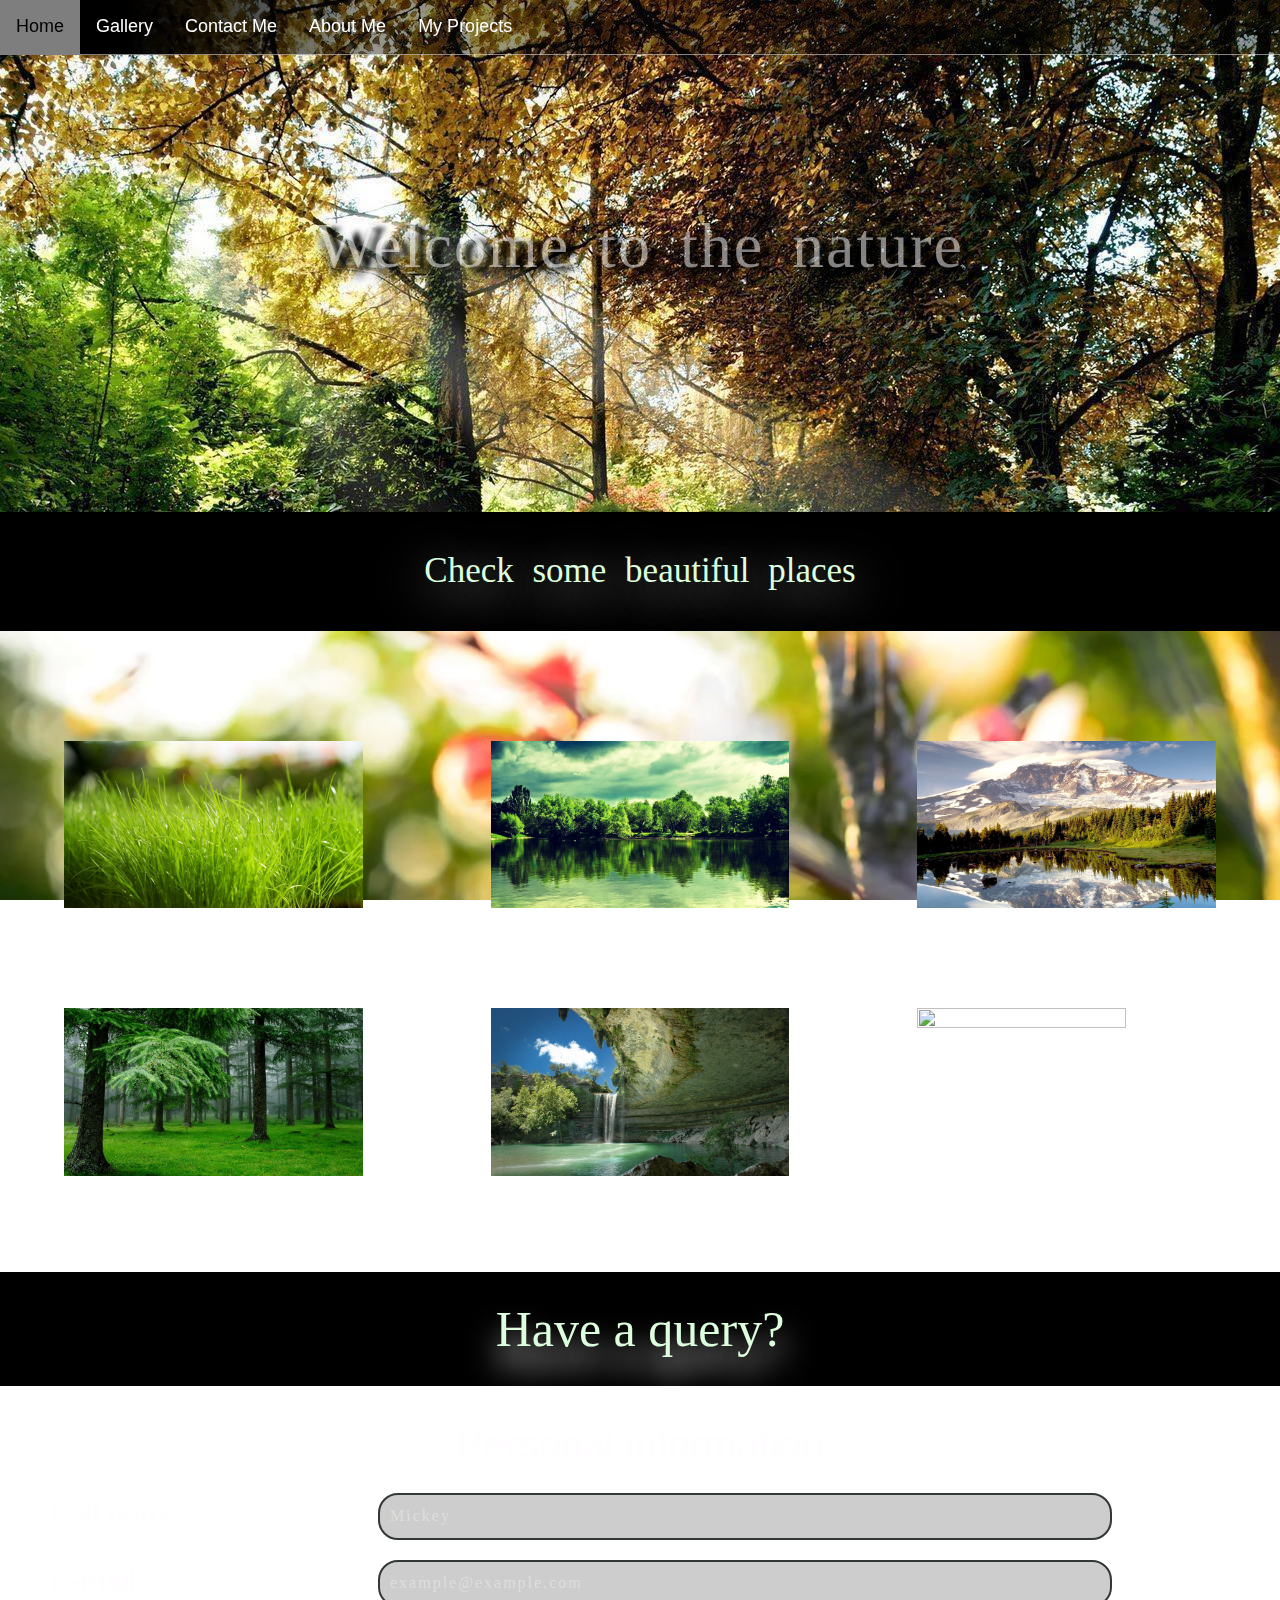
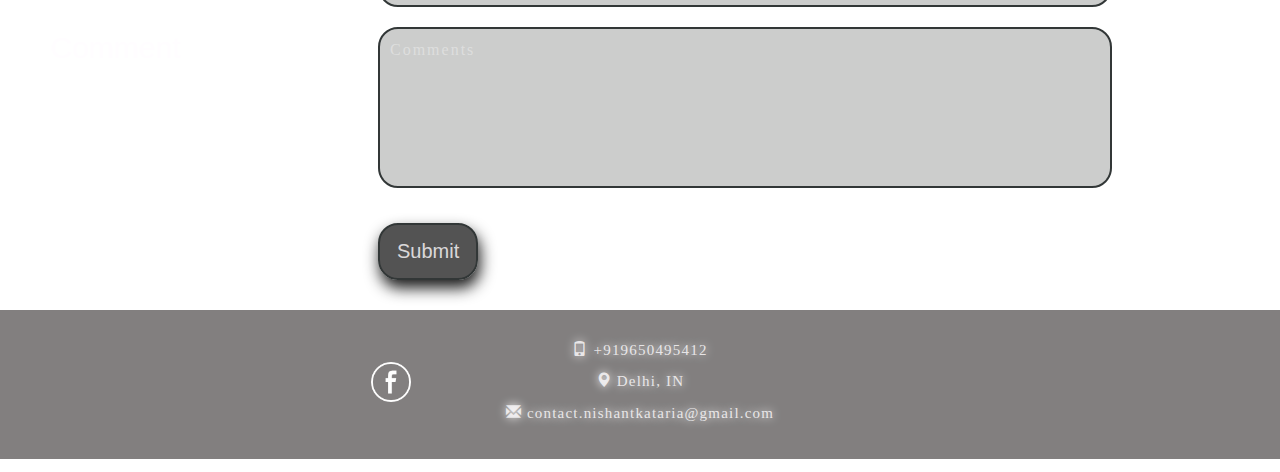
==== commit b7baa7bf: "Update index.html" ====
--- a/index.html
+++ b/index.html
@@ -41,7 +41,7 @@
     </div>
     <div class="gallery">
     <div id="img2"></div>
-       <h1 id="des2">Check some beautiful places</h1><br>
+       <h1 id="des2">Check some beautiful places</h1>
        <div class="thumbs">
         <!-- <div>
           <h1 style="text-align:center; color: White; background:black; padding:10px 0">Video By Vivek Jojo</h1>
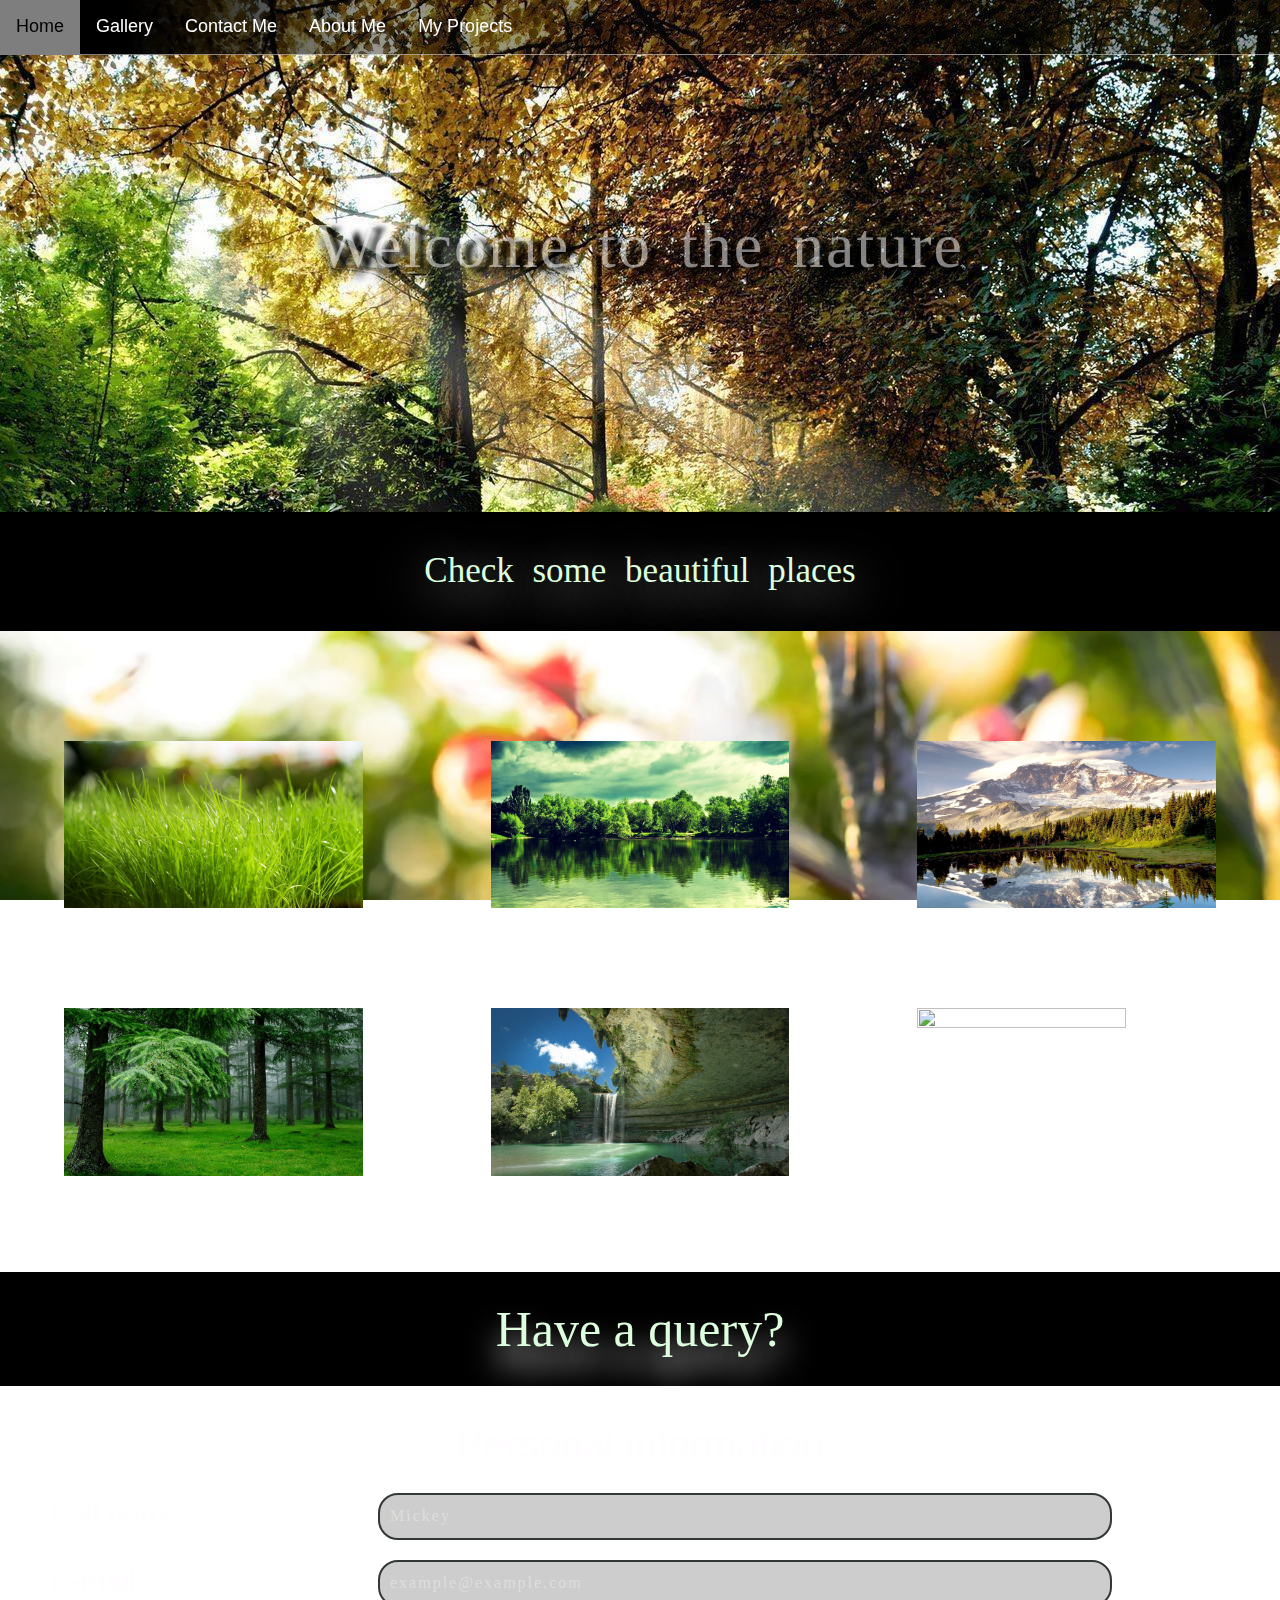
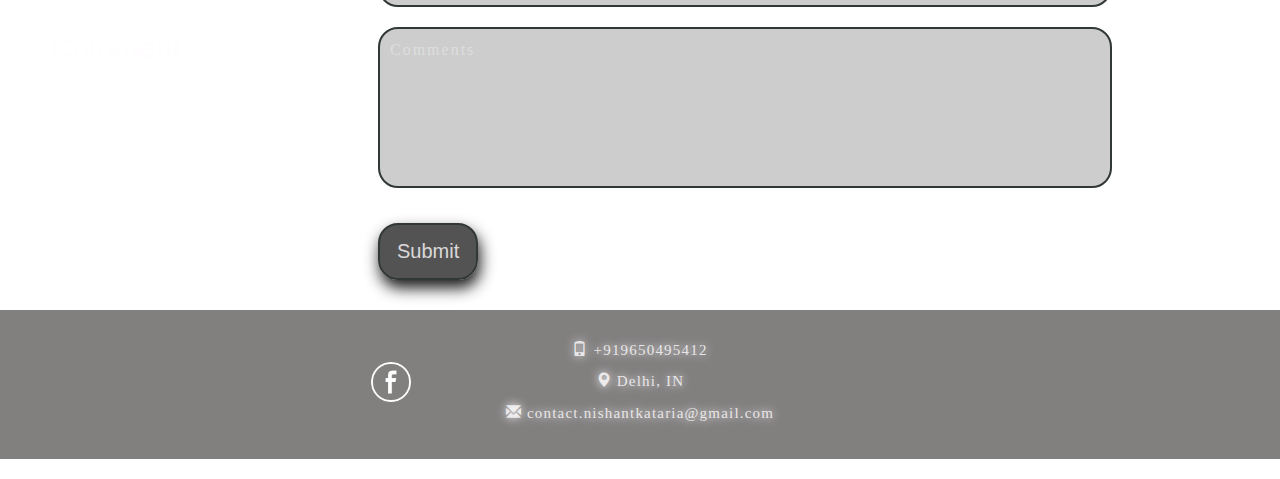
==== commit c09126d8: "Update index.html" ====
--- a/index.html
+++ b/index.html
@@ -43,7 +43,7 @@
     <div id="img2"></div>
        <h1 id="des2">Check some beautiful places</h1>
        <div class="thumbs">
-        <!-- <div>
+        <!-- <div> 
           <h1 style="text-align:center; color: White; background:black; padding:10px 0">Video By Vivek Jojo</h1>
           <div style="margin: auto;width: 30%;"> 
             <blockquote class="instagram-media" data-instgrm-captioned data-instgrm-permalink="https://www.instagram.com/reel/CWzmO9GF8T6/?utm_source=ig_embed&amp;utm_campaign=loading" data-instgrm-version="14" style=" background:#FFF; border:0; border-radius:3px; box-shadow:0 0 1px 0 rgba(0,0,0,0.5),0 1px 10px 0 rgba(0,0,0,0.15); margin: 1px; max-width:540px; min-width:326px; padding:0; width:99.375%; width:-webkit-calc(100% - 2px); width:calc(100% - 2px);"><div style="padding:16px;"> <a href="https://www.instagram.com/reel/CWzmO9GF8T6/?utm_source=ig_embed&amp;utm_campaign=loading" style=" background:#FFFFFF; line-height:0; padding:0 0; text-align:center; text-decoration:none; width:100%;" target="_blank"> <div style=" display: flex; flex-direction: row; align-items: center;"> <div style="background-color: #F4F4F4; border-radius: 50%; flex-grow: 0; height: 40px; margin-right: 14px; width: 40px;"></div> <div style="display: flex; flex-direction: column; flex-grow: 1; justify-content: center;"> <div style=" background-color: #F4F4F4; border-radius: 4px; flex-grow: 0; height: 14px; margin-bottom: 6px; width: 100px;"></div> <div style=" background-color: #F4F4F4; border-radius: 4px; flex-grow: 0; height: 14px; width: 60px;"></div></div></div><div style="padding: 19% 0;"></div> <div style="display:block; height:50px; margin:0 auto 12px; width:50px;"><svg width="50px" height="50px" viewBox="0 0 60 60" version="1.1" xmlns="https://www.w3.org/2000/svg" xmlns:xlink="https://www.w3.org/1999/xlink"><g stroke="none" stroke-width="1" fill="none" fill-rule="evenodd"><g transform="translate(-511.000000, -20.000000)" fill="#000000"><g><path d="M556.869,30.41 C554.814,30.41 553.148,32.076 553.148,34.131 C553.148,36.186 554.814,37.852 556.869,37.852 C558.924,37.852 560.59,36.186 560.59,34.131 C560.59,32.076 558.924,30.41 556.869,30.41 M541,60.657 C535.114,60.657 530.342,55.887 530.342,50 C530.342,44.114 535.114,39.342 541,39.342 C546.887,39.342 551.658,44.114 551.658,50 C551.658,55.887 546.887,60.657 541,60.657 M541,33.886 C532.1,33.886 524.886,41.1 524.886,50 C524.886,58.899 532.1,66.113 541,66.113 C549.9,66.113 557.115,58.899 557.115,50 C557.115,41.1 549.9,33.886 541,33.886 M565.378,62.101 C565.244,65.022 564.756,66.606 564.346,67.663 C563.803,69.06 563.154,70.057 562.106,71.106 C561.058,72.155 560.06,72.803 558.662,73.347 C557.607,73.757 556.021,74.244 553.102,74.378 C549.944,74.521 548.997,74.552 541,74.552 C533.003,74.552 532.056,74.521 528.898,74.378 C525.979,74.244 524.393,73.757 523.338,73.347 C521.94,72.803 520.942,72.155 519.894,71.106 C518.846,70.057 518.197,69.06 517.654,67.663 C517.244,66.606 516.755,65.022 516.623,62.101 C516.479,58.943 516.448,57.996 516.448,50 C516.448,42.003 516.479,41.056 516.623,37.899 C516.755,34.978 517.244,33.391 517.654,32.338 C518.197,30.938 518.846,29.942 519.894,28.894 C520.942,27.846 521.94,27.196 523.338,26.654 C524.393,26.244 525.979,25.756 528.898,25.623 C532.057,25.479 533.004,25.448 541,25.448 C548.997,25.448 549.943,25.479 553.102,25.623 C556.021,25.756 557.607,26.244 558.662,26.654 C560.06,27.196 561.058,27.846 562.106,28.894 C563.154,29.942 563.803,30.938 564.346,32.338 C564.756,33.391 565.244,34.978 565.378,37.899 C565.522,41.056 565.552,42.003 565.552,50 C565.552,57.996 565.522,58.943 565.378,62.101 M570.82,37.631 C570.674,34.438 570.167,32.258 569.425,30.349 C568.659,28.377 567.633,26.702 565.965,25.035 C564.297,23.368 562.623,22.342 560.652,21.575 C558.743,20.834 556.562,20.326 553.369,20.18 C550.169,20.033 549.148,20 541,20 C532.853,20 531.831,20.033 528.631,20.18 C525.438,20.326 523.257,20.834 521.349,21.575 C519.376,22.342 517.703,23.368 516.035,25.035 C514.368,26.702 513.342,28.377 512.574,30.349 C511.834,32.258 511.326,34.438 511.181,37.631 C511.035,40.831 511,41.851 511,50 C511,58.147 511.035,59.17 511.181,62.369 C511.326,65.562 511.834,67.743 512.574,69.651 C513.342,71.625 514.368,73.296 516.035,74.965 C517.703,76.634 519.376,77.658 521.349,78.425 C523.257,79.167 525.438,79.673 528.631,79.82 C531.831,79.965 532.853,80.001 541,80.001 C549.148,80.001 550.169,79.965 553.369,79.82 C556.562,79.673 558.743,79.167 560.652,78.425 C562.623,77.658 564.297,76.634 565.965,74.965 C567.633,73.296 568.659,71.625 569.425,69.651 C570.167,67.743 570.674,65.562 570.82,62.369 C570.966,59.17 571,58.147 571,50 C571,41.851 570.966,40.831 570.82,37.631"></path></g></g></g></svg></div><div style="padding-top: 8px;"> <div style=" color:#3897f0; font-family:Arial,sans-serif; font-size:14px; font-style:normal; font-weight:550; line-height:18px;">View this post on Instagram</div></div><div style="padding: 12.5% 0;"></div> <div style="display: flex; flex-direction: row; margin-bottom: 14px; align-items: center;"><div> <div style="background-color: #F4F4F4; border-radius: 50%; height: 12.5px; width: 12.5px; transform: translateX(0px) translateY(7px);"></div> <div style="background-color: #F4F4F4; height: 12.5px; transform: rotate(-45deg) translateX(3px) translateY(1px); width: 12.5px; flex-grow: 0; margin-right: 14px; margin-left: 2px;"></div> <div style="background-color: #F4F4F4; border-radius: 50%; height: 12.5px; width: 12.5px; transform: translateX(9px) translateY(-18px);"></div></div><div style="margin-left: 8px;"> <div style=" background-color: #F4F4F4; border-radius: 50%; flex-grow: 0; height: 20px; width: 20px;"></div> <div style=" width: 0; height: 0; border-top: 2px solid transparent; border-left: 6px solid #f4f4f4; border-bottom: 2px solid transparent; transform: translateX(16px) translateY(-4px) rotate(30deg)"></div></div><div style="margin-left: auto;"> <div style=" width: 0px; border-top: 8px solid #F4F4F4; border-right: 8px solid transparent; transform: translateY(16px);"></div> <div style=" background-color: #F4F4F4; flex-grow: 0; height: 12px; width: 16px; transform: translateY(-4px);"></div> <div style=" width: 0; height: 0; border-top: 8px solid #F4F4F4; border-left: 8px solid transparent; transform: translateY(-4px) translateX(8px);"></div></div></div> <div style="display: flex; flex-direction: column; flex-grow: 1; justify-content: center; margin-bottom: 24px;"> <div style=" background-color: #F4F4F4; border-radius: 4px; flex-grow: 0; height: 14px; margin-bottom: 6px; width: 224px;"></div> <div style=" background-color: #F4F4F4; border-radius: 4px; flex-grow: 0; height: 14px; width: 144px;"></div></div></a><p style=" color:#c9c8cd; font-family:Arial,sans-serif; font-size:14px; line-height:17px; margin-bottom:0; margin-top:8px; overflow:hidden; padding:8px 0 7px; text-align:center; text-overflow:ellipsis; white-space:nowrap;"><a href="https://www.instagram.com/reel/CWzmO9GF8T6/?utm_source=ig_embed&amp;utm_campaign=loading" style=" color:#c9c8cd; font-family:Arial,sans-serif; font-size:14px; font-style:normal; font-weight:normal; line-height:17px; text-decoration:none;" target="_blank">A post shared by Vivek Jojo (@vivek.hacker2)</a></p></div></blockquote> <script async src="//www.instagram.com/embed.js"></script>
--- a/style.css
+++ b/style.css
@@ -190,7 +190,7 @@
     background-attachment: fixed;
     background-size: cover;
     background-repeat: no-repeat;
-    height: 800px;
+    height: 807px;
     margin-top: -34px;
     color: rgba(255, 253, 255, 0.8);
     text-shadow: 0px 0px 10px white;
